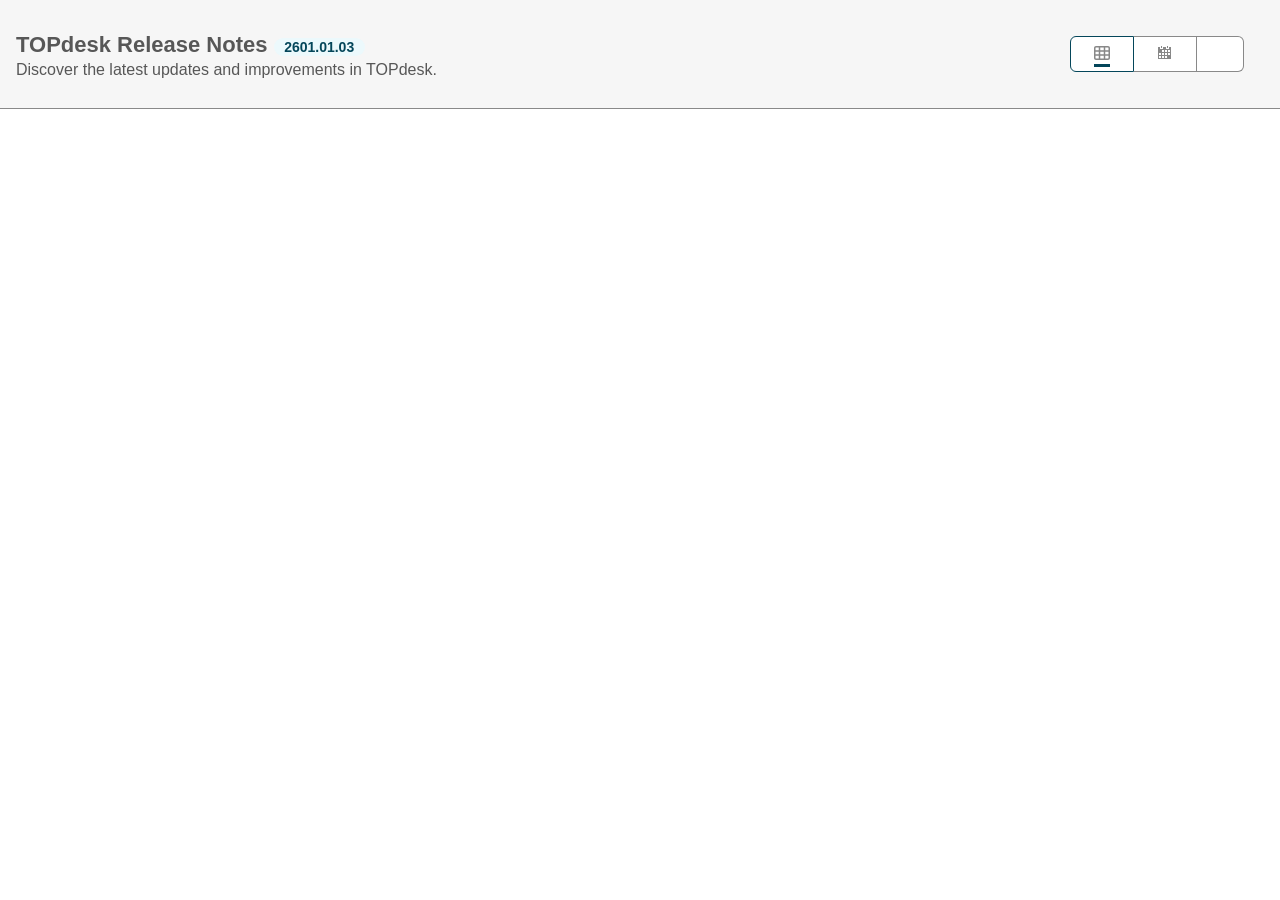
==== index.html @ 7dc661af "Changed version string" ====
<!DOCTYPE html>
<html lang="nl">
	<head>
		<meta charset="UTF-8">
		<meta name="viewport" content="width=device-width, initial-scale=1.0">
		<title>TOPdesk Release Notes</title>
		
		<!-- Syncfusion CSS -->
		<link href="https://cdn.syncfusion.com/ej2/32.1.19/fluent2.css" rel="stylesheet">
		
		<!-- Font -->
		<link rel="preconnect" href="https://fonts.googleapis.com">
		<link rel="preconnect" href="https://fonts.gstatic.com" crossorigin>
		<link href="https://fonts.googleapis.com/css2?family=Bree+Serif&display=swap" rel="stylesheet">

		<!-- Stylesheet -->
		<link href="./styles/app.css" rel="stylesheet">
	</head>
	<body>
		<div class="header">
			<div class="header__container">
				<div class="header__navigation">
					<slot name="navigation"></slot>
					<div class="header__text">
						<slot name="header">
							<h1 class="header__text-title">
								<span data-i18n="header.title"></span>
								<span class="status-badge primary">2601.01.03</span>
							</h1>
						</slot>
						<p class="header__text-body" data-i18n="header.description"></p>
					</div>
				</div>
				<div class="header__actions">
					<div id="buttonToolbar">
						<button class="button" id="btn1">
							<span class="button-content">
								<span class="svg-button-grid"></span>
							</span>
						</button>
						<button class="button" id="btn2">
							<span class="button-content">
								<span class="svg-button-calender"></span>
							</span>
						</button>
						<button class="button more-btn invoker__icon" id="moreBtn"></button>
					</div>
				</div>
			</div>
		</div>
		<div data-v-72cbc74f="" class="content">
			<script id="captiontemplate" type="text/x-template">
				${template(data)}
			</script>
			<div id="dialog"></div>
			<!-- <div id="kanban" style="height:600px;"></div> -->
			<div class="content-desktop">
				<div id="grid"></div> 
				<div id="calendar"></div> 
			</div>
			<div class="content-mobile">
				<div id="listview"></div>
			</div>
		</div>

	<!--
	<div class="footer">
	  &copy; 2025 IT Services / TOPdesk Release Viewer
	</div>
	-->

	<!-- Syncfusion UMD bundle -->
	<script src="https://cdn.syncfusion.com/ej2/32.1.19/dist/ej2.min.js"></script>
	<script>ej.base.registerLicense("Ngo9BigBOggjHTQxAR8/V1JGaF5cXGpCf1FpRmJGdld5fUVHYVZUTXxaS00DNHVRdkdmWH1ceXVVRmBeWUB0VkFWYEs=");</script>

	<!-- Load custom scripts -->
	<script src="./scripts/i18n.js"></script>
	<script src="./scripts/dialog.js"></script>
	<script src="./scripts/buttons.js"></script>
	<script src="./scripts/topdesk-release-notes.js"></script>
	<script src="./scripts/grid.js"></script>
	<script src="./scripts/calendar.js"></script>
	<script src="./scripts/listview.js"></script>
	<script src="./scripts/popup.js"></script>
	<!-- <script src="./scripts/kanban.js"></script> -->
<script>

document.addEventListener("DOMContentLoaded", function () {

    const btnGrid = document.getElementById("btn1");
    const btnCal = document.getElementById("btn2");

    const divGrid = document.getElementById("grid");
    const divCal = document.getElementById("calendar");

    // Default state
    divGrid.classList.add("view-active");
    btnGrid.classList.add("selected");
	
    btnGrid.addEventListener("click", function () {
        divGrid.classList.add("view-active");
        divCal.classList.remove("view-active");

        btnGrid.classList.add("selected");
        btnCal.classList.remove("selected");
    });

    btnCal.addEventListener("click", function () {
        divCal.classList.add("view-active");
        divGrid.classList.remove("view-active");

        btnCal.classList.add("selected");
        btnGrid.classList.remove("selected");
    });

});


</script>

	</body>
</html>
---- styles/app.css ----
:root {
  --ds-color-fg-subtle: rgb(163, 163, 163);
  --ds-color-fg-soft: rgb(111, 111, 111);
  --ds-color-fg-muted: rgb(87, 87, 87);
  --ds-color-fg-default: rgb(64, 64, 64);
  --ds-color-bg-default: rgb(255, 255, 255);
  --ds-color-bg-subtle: rgb(246, 246, 246);
  --ds-color-bg-mild: rgb(232, 232, 232);
  --ds-color-bg-soft: rgb(218, 218, 218);
  --ds-color-bg-muted: rgb(163, 163, 163);
  --ds-color-border-muted: rgb(218, 218, 218);
  --ds-color-border-default: rgb(137, 137, 137);

  /* Font */
  --ds-color-fg-primary-subtle: rgb(236, 249, 252);
  --ds-color-fg-primary-mild: rgb(202, 239, 247);
  --ds-color-fg-primary-soft: rgb(174, 226, 238);
  --ds-color-fg-primary-muted: rgb(62, 177, 203);
  --ds-color-fg-primary-default: rgb(12, 121, 154);
  --ds-color-fg-primary-emphasis: rgb(4, 70, 90);

  --ds-color-bg-primary-default: rgb(236, 249, 252);
  --ds-color-bg-primary-mild: rgb(202, 239, 247);
  --ds-color-bg-primary-soft: rgb(174, 226, 238);
  --ds-color-bg-primary-muted: rgb(62, 177, 203);
  --ds-color-bg-primary-mid: rgb(12, 121, 154);
  --ds-color-bg-primary-emphasis: rgb(4, 70, 90);
  --ds-color-border-primary-subtle: rgb(236, 249, 252);
  --ds-color-border-primary-mild: rgb(202, 239, 247);
  --ds-color-border-primary-soft: rgb(174, 226, 238);
  --ds-color-border-primary-muted: rgb(62, 177, 203);
  --ds-color-border-primary-default: rgb(12, 121, 154);
  --ds-color-border-primary-emphasis: rgb(4, 70, 90);
  --ds-color-fg-success-subtle: rgb(239, 249, 242);
  --ds-color-fg-success-mild: rgb(207, 240, 218);
  --ds-color-fg-success-soft: rgb(177, 230, 198);
  --ds-color-fg-success-muted: rgb(59, 183, 132);
  --ds-color-fg-success-default: rgb(18, 126, 97);
  --ds-color-fg-success-emphasis: rgb(6, 73, 55);
  --ds-color-bg-success-default: rgb(239, 249, 242);
  --ds-color-bg-success-mild: rgb(207, 240, 218);
  --ds-color-bg-success-soft: rgb(177, 230, 198);
  --ds-color-bg-success-muted: rgb(59, 183, 132);
  --ds-color-bg-success-mid: rgb(18, 126, 97);
  --ds-color-bg-success-emphasis: rgb(6, 73, 55);
  --ds-color-border-success-subtle: rgb(239, 249, 242);
  --ds-color-border-success-mild: rgb(207, 240, 218);
  --ds-color-border-success-soft: rgb(177, 230, 198);
  --ds-color-border-success-muted: rgb(59, 183, 132);
  --ds-color-border-success-default: rgb(18, 126, 97);
  --ds-color-border-success-emphasis: rgb(6, 73, 55);
  --ds-color-fg-danger-subtle: rgb(253, 245, 245);
  --ds-color-fg-danger-mild: rgb(250, 227, 227);
  --ds-color-fg-danger-soft: rgb(247, 210, 210);
  --ds-color-fg-danger-muted: rgb(251, 125, 126);
  --ds-color-fg-danger-default: rgb(207, 51, 53);
  --ds-color-fg-danger-emphasis: rgb(124, 27, 27);
  --ds-color-bg-danger-default: rgb(253, 245, 245);
  --ds-color-bg-danger-mild: rgb(250, 227, 227);
  --ds-color-bg-danger-soft: rgb(247, 210, 210);
  --ds-color-bg-danger-muted: rgb(251, 125, 126);
  --ds-color-bg-danger-mid: rgb(207, 51, 53);
  --ds-color-bg-danger-emphasis: rgb(124, 27, 27);
  --ds-color-border-danger-subtle: rgb(253, 245, 245);
  --ds-color-border-danger-mild: rgb(250, 227, 227);
  --ds-color-border-danger-soft: rgb(247, 210, 210);
  --ds-color-border-danger-muted: rgb(251, 125, 126);
  --ds-color-border-danger-default: rgb(207, 51, 53);
  --ds-color-border-danger-emphasis: rgb(124, 27, 27);
  --ds-color-fg-warning-subtle: rgb(255, 245, 231);
  --ds-color-fg-warning-mild: rgb(255, 228, 192);
  --ds-color-fg-warning-soft: rgb(254, 211, 149);
  --ds-color-fg-warning-muted: rgb(246, 133, 60);
  --ds-color-fg-warning-default: rgb(184, 80, 17);
  --ds-color-fg-warning-emphasis: rgb(111, 43, 1);
  --ds-color-bg-warning-default: rgb(255, 245, 231);
  --ds-color-bg-warning-mild: rgb(255, 228, 192);
  --ds-color-bg-warning-soft: rgb(254, 211, 149);
  --ds-color-bg-warning-muted: rgb(246, 133, 60);
  --ds-color-bg-warning-mid: rgb(184, 80, 17);
  --ds-color-bg-warning-emphasis: rgb(111, 43, 1);
  --ds-color-border-warning-subtle: rgb(255, 245, 231);
  --ds-color-border-warning-mild: rgb(255, 228, 192);
  --ds-color-border-warning-soft: rgb(254, 211, 149);
  --ds-color-border-warning-muted: rgb(246, 133, 60);
  --ds-color-border-warning-default: rgb(184, 80, 17);
  --ds-color-border-warning-emphasis: rgb(111, 43, 1);
  --ds-color-fg-insight-subtle: rgb(251, 245, 248);
  --ds-color-fg-insight-mild: rgb(244, 228, 236);
  --ds-color-fg-insight-soft: rgb(236, 211, 223);
  --ds-color-fg-insight-muted: rgb(196, 149, 184);
  --ds-color-fg-insight-default: rgb(141, 97, 139);
  --ds-color-fg-insight-emphasis: rgb(85, 51, 94);
  --ds-color-bg-insight-default: rgb(251, 245, 248);
  --ds-color-bg-insight-mild: rgb(244, 228, 236);
  --ds-color-bg-insight-soft: rgb(236, 211, 223);
  --ds-color-bg-insight-muted: rgb(196, 149, 184);
  --ds-color-bg-insight-mid: rgb(141, 97, 139);
  --ds-color-bg-insight-emphasis: rgb(85, 51, 94);
  --ds-color-border-insight-subtle: rgb(251, 245, 248);
  --ds-color-border-insight-mild: rgb(244, 228, 236);
  --ds-color-border-insight-soft: rgb(236, 211, 223);
  --ds-color-border-insight-muted: rgb(196, 149, 184);
  --ds-color-border-insight-default: rgb(141, 97, 139);
  --ds-color-border-insight-emphasis: rgb(85, 51, 94);
  --ds-color-fg-attention-subtle: rgb(255, 247, 214);
  --ds-color-fg-attention-mild: rgb(255, 232, 144);
  --ds-color-fg-attention-soft: rgb(255, 215, 53);
  --ds-color-fg-attention-muted: rgb(199, 158, 10);
  --ds-color-fg-attention-default: rgb(137, 108, 9);
  --ds-color-fg-attention-emphasis: rgb(79, 62, 4);
  --ds-color-bg-attention-default: rgb(255, 247, 214);
  --ds-color-bg-attention-mild: rgb(255, 232, 144);
  --ds-color-bg-attention-soft: rgb(255, 215, 53);
  --ds-color-bg-attention-muted: rgb(199, 158, 10);
  --ds-color-bg-attention-mid: rgb(137, 108, 9);
  --ds-color-bg-attention-emphasis: rgb(79, 62, 4);
  --ds-color-border-attention-subtle: rgb(255, 247, 214);
  --ds-color-border-attention-mild: rgb(255, 232, 144);
  --ds-color-border-attention-soft: rgb(255, 215, 53);
  --ds-color-border-attention-muted: rgb(199, 158, 10);
  --ds-color-border-attention-default: rgb(137, 108, 9);
  --ds-color-border-attention-emphasis: rgb(79, 62, 4);
  --_ds-field-border-width-focus: 1px;
  --ds-color-field-border: var(--ds-color-border-default, rgb(137, 137, 137));
  --ds-color-field-bg: var(--ds-color-bg-default, rgb(255, 255, 255));
  --ds-color-field-fg: var(--ds-color-fg-default, rgb(64, 64, 64));
  --ds-color-field-outline-outer: var(--ds-color-border-primary-emphasis, rgb(4, 70, 90));
  --ds-color-field-outline-inner: var(--ds-color-border-primary-soft, rgb(174, 226, 238));
  --ds-color-field-border-focus: var(--ds-color-border-primary-emphasis, rgb(4, 70, 90));
  --ds-color-field-button-fg: var(--ds-color-fg-default, rgb(64, 64, 64));
  --ds-color-field-button-fg-hover: var(--ds-color-fg-primary-subtle, rgb(236, 249, 252));
  --ds-color-field-button-bg-hover: var(--ds-color-bg-primary-mid, rgb(12, 121, 154));
  --ds-color-field-icon-fg: var(--ds-color-fg-muted, rgb(87, 87, 87));
  --ds-color-field-icon-fg-hover: var(--ds-color-fg-primary-subtle, rgb(236, 249, 252));
  --ds-color-field-label-fg: var(--ds-color-fg-muted, rgb(87, 87, 87));
  --ds-interactive-focus-ring-width: 4px;
  --ds-interactive-outline-ring-width: 2px;
  --ds-interactive-focus-outline-offset: 2px;
  --ds-interactive-transition-timing-function: ease-in-out;
  --ds-interactive-transition-hover-timing-function: ease-in-out;
  --ds-layout-gap: calc(var(--ds-spacer-1x, 4px) * 4);
  --ds-layout-padding: calc(var(--ds-spacer-1x, 4px) * 4);
  --ds-layout-columns: 4;
  --ds-layout-column-span: var(--ds-layout-columns, 4);
  --ds-spacer-1x: 4px;
  --ds-spacer-border: 1px;
  --ds-spacer-1x-em: 0.25em;
  --ds-spacer-radius-rounded: 9999px;
  --ds-text-family-primary: Open Sans;
  --ds-text-family-secondary: Bree Serif;
  --ds-text-title-brand-font-size: 1.5rem;
  --ds-text-title-brand-font-line-height: 1.6666666667;
  --ds-text-title-1-font-size: 1.375rem;
  --ds-text-title-1-font-line-height: 1.4545454545;
  --ds-text-title-2-font-size: 1.25rem;
  --ds-text-title-2-font-line-height: 1.6;
  --ds-text-title-3-font-size: 1.125rem;
  --ds-text-title-3-font-line-height: 1.3333333333;
  --ds-text-title-4-font-size: 1rem;
  --ds-text-paragraph-font-size: 1rem;
  --ds-text-body-font-size: 1rem;
  --ds-text-body-line-height: 1.5;
  --ds-text-subtext-body-font-size: 0.875rem;
  --ds-text-subtext-paragraph-font-size: 0.875rem;
  --ds-text-subtext-line-height: 1.4285714286;
  --ds-text-tag-font-size: 0.875rem;
  --ds-text-tag-line-height: 1.1428571429;
  --ds-link-fg-color: var(--ds-color-fg-primary-default, rgb(12, 121, 154));
  --ds-link-bg-color: transparent;
  --ds-link-text-decoration-color: var(--ds-link-fg-color, var(--ds-color-fg-primary-default, rgb(12, 121, 154)));
  --ds-link-hover-fg-color: var(--ds-color-fg-primary-emphasis, rgb(4, 70, 90));
  --ds-link-hover-text-decoration-color: var(--ds-color-fg-primary-soft, rgb(174, 226, 238));
  --ds-link-focus-fg-color: var(--ds-color-fg-primary-subtle, rgb(236, 249, 252));
  --ds-link-focus-bg-color: var(--ds-color-bg-primary-mid, rgb(12, 121, 154));
  --ds-link-focus-text-decoration-color: var(--ds-color-fg-primary-emphasis, rgb(4, 70, 90));
  --ds-link-text-decoration: underline;
  --ds-link-text-decoration-thickness: var(--ds-spacer-border, 1px);
  --ds-color-option-checkbox-bg: var(--ds-color-bg-primary-emphasis, rgb(4, 70, 90));
  --ds-color-option-checkbox-border: var(--ds-color-bg-primary-emphasis, rgb(4, 70, 90));
  --_ds-button-group-child-min-height: 36px;
  --_ds-button-group-child-min-width: 36px;
}

@media (prefers-color-scheme: dark) {
  :root {
    --ds-color-fg-subtle: rgb(180, 180, 180);
    --ds-color-fg-soft: rgb(200, 200, 200);
    --ds-color-fg-muted: rgb(215, 215, 215);
    --ds-color-fg-default: rgb(240, 240, 240);

    --ds-color-bg-default: rgb(36, 36, 36);
    --ds-color-bg-subtle: rgb(28, 28, 28);
    --ds-color-bg-mild: rgb(36, 36, 36);
    --ds-color-bg-soft: rgb(48, 48, 48);
    --ds-color-bg-muted: rgb(80, 80, 80);

    --ds-color-border-muted: rgb(60, 60, 60);
    --ds-color-border-default: rgb(100, 100, 100);

    /* Primary */
    --ds-color-fg-primary-subtle: rgb(236, 249, 252);
    --ds-color-fg-primary-mild: rgb(202, 239, 247);
    --ds-color-fg-primary-soft: rgb(174, 226, 238);
    --ds-color-fg-primary-muted: rgb(62, 177, 203);
    --ds-color-fg-primary-default: rgb(12, 121, 154);
    --ds-color-fg-primary-emphasis: rgb(236, 249, 252);

    --ds-color-bg-primary-default: rgb(4, 70, 90);
    --ds-color-bg-primary-mild: rgb(202, 239, 247);
    --ds-color-bg-primary-soft: rgb(174, 226, 238);
    --ds-color-bg-primary-muted: rgb(62, 177, 203);
    --ds-color-bg-primary-mid: rgb(12, 121, 154);
    --ds-color-bg-primary-emphasis: rgb(4, 70, 90);

    --ds-color-border-primary-subtle: rgb(236, 249, 252);
    --ds-color-border-primary-mild: rgb(202, 239, 247);
    --ds-color-border-primary-soft: rgb(174, 226, 238);
    --ds-color-border-primary-muted: rgb(62, 177, 203);
    --ds-color-border-primary-default: rgb(12, 121, 154);
    --ds-color-border-primary-emphasis: rgb(236, 249, 252);

    /* Success */
    --ds-color-fg-success-subtle: rgb(31, 42, 38);
    --ds-color-fg-success-mild: rgb(207, 240, 218);
    --ds-color-fg-success-soft: rgb(177, 230, 198);
    --ds-color-fg-success-muted: rgb(59, 183, 132);
    --ds-color-fg-success-default: rgb(18, 126, 97);
    --ds-color-fg-success-emphasis: rgb(170, 235, 210);

    --ds-color-bg-success-default: rgb(31, 42, 38);
    --ds-color-bg-success-mild: rgb(207, 240, 218);
    --ds-color-bg-success-soft: rgb(177, 230, 198);
    --ds-color-bg-success-muted: rgb(59, 183, 132);
    --ds-color-bg-success-mid: rgb(18, 126, 97);
    --ds-color-bg-success-emphasis: rgb(170, 235, 210);

    --ds-color-border-success-subtle: rgb(31, 42, 38);
    --ds-color-border-success-mild: rgb(207, 240, 218);
    --ds-color-border-success-soft: rgb(177, 230, 198);
    --ds-color-border-success-muted: rgb(59, 183, 132);
    --ds-color-border-success-default: rgb(18, 126, 97);
    --ds-color-border-success-emphasis: rgb(170, 235, 210);

    /* Danger */
    --ds-color-fg-danger-subtle: rgb(50, 20, 20);
    --ds-color-fg-danger-mild: rgb(90, 40, 40);
    --ds-color-fg-danger-soft: rgb(140, 50, 50);
    --ds-color-fg-danger-muted: rgb(251, 125, 126);
    --ds-color-fg-danger-default: rgb(247, 210, 210);
    --ds-color-fg-danger-emphasis: rgb(255, 245, 245);

    --ds-color-bg-danger-default: rgb(50, 20, 20);
    --ds-color-bg-danger-mild: rgb(90, 40, 40);
    --ds-color-bg-danger-soft: rgb(140, 50, 50);
    --ds-color-bg-danger-muted: rgb(251, 125, 126);
    --ds-color-bg-danger-mid: rgb(247, 210, 210);
    --ds-color-bg-danger-emphasis: rgb(255, 245, 245);

    --ds-color-border-danger-subtle: rgb(140, 50, 50);
    --ds-color-border-danger-mild: rgb(251, 125, 126);
    --ds-color-border-danger-soft: rgb(247, 210, 210);
    --ds-color-border-danger-muted: rgb(250, 227, 227);
    --ds-color-border-danger-default: rgb(253, 245, 245);
    --ds-color-border-danger-emphasis: rgb(255, 255, 255);

    /* Warning, Insight, Attention — zelfde principe: tint behouden, basis donker, accenten lichter */
    --ds-color-fg-warning-subtle: rgb(45, 32, 20);
    --ds-color-fg-warning-mild: rgb(79, 51, 25);
    --ds-color-fg-warning-soft: rgb(122, 69, 17);
    --ds-color-fg-warning-muted: rgb(194, 115, 40);
    --ds-color-fg-warning-default: rgb(255, 153, 0);
    --ds-color-fg-warning-emphasis: rgb(255, 190, 87);

    --ds-color-bg-warning-default: rgb(45, 32, 20);
    --ds-color-bg-warning-mild: rgb(79, 51, 25);
    --ds-color-bg-warning-soft: rgb(122, 69, 17);
    --ds-color-bg-warning-muted: rgb(194, 115, 40);
    --ds-color-bg-warning-mid: rgb(255, 153, 0);
    --ds-color-bg-warning-emphasis: rgb(255, 190, 87);

    --ds-color-border-warning-subtle: rgb(45, 32, 20);
    --ds-color-border-warning-mild: rgb(79, 51, 25);
    --ds-color-border-warning-soft: rgb(122, 69, 17);
    --ds-color-border-warning-muted: rgb(194, 115, 40);
    --ds-color-border-warning-default: rgb(255, 153, 0);
    --ds-color-border-warning-emphasis: rgb(255, 190, 87);

    --ds-color-fg-insight-subtle: rgb(36, 29, 35);
    --ds-color-fg-insight-mild: rgb(53, 36, 51);
    --ds-color-fg-insight-soft: rgb(82, 52, 78);
    --ds-color-fg-insight-muted: rgb(140, 97, 133);
    --ds-color-fg-insight-default: rgb(193, 143, 184);
    --ds-color-fg-insight-emphasis: rgb(231, 193, 222);

    --ds-color-bg-insight-default: rgb(36, 29, 35);
    --ds-color-bg-insight-mild: rgb(53, 36, 51);
    --ds-color-bg-insight-soft: rgb(82, 52, 78);
    --ds-color-bg-insight-muted: rgb(140, 97, 133);
    --ds-color-bg-insight-mid: rgb(193, 143, 184);
    --ds-color-bg-insight-emphasis: rgb(231, 193, 222);

    --ds-color-border-insight-subtle: rgb(36, 29, 35);
    --ds-color-border-insight-mild: rgb(53, 36, 51);
    --ds-color-border-insight-soft: rgb(82, 52, 78);
    --ds-color-border-insight-muted: rgb(140, 97, 133);
    --ds-color-border-insight-default: rgb(193, 143, 184);
    --ds-color-border-insight-emphasis: rgb(231, 193, 222);

    --ds-color-fg-attention-subtle: rgb(38, 34, 18);
    --ds-color-fg-attention-mild: rgb(81, 61, 11);
    --ds-color-fg-attention-soft: rgb(127, 96, 6);
    --ds-color-fg-attention-muted: rgb(186, 144, 5);
    --ds-color-fg-attention-default: rgb(238, 193, 37);
    --ds-color-fg-attention-emphasis: rgb(255, 224, 105);

    --ds-color-bg-attention-default: rgb(38, 34, 18);
    --ds-color-bg-attention-mild: rgb(81, 61, 11);
    --ds-color-bg-attention-soft: rgb(127, 96, 6);
    --ds-color-bg-attention-muted: rgb(186, 144, 5);
    --ds-color-bg-attention-mid: rgb(238, 193, 37);
    --ds-color-bg-attention-emphasis: rgb(255, 224, 105);

    --ds-color-border-attention-subtle: rgb(38, 34, 18);
    --ds-color-border-attention-mild: rgb(81, 61, 11);
    --ds-color-border-attention-soft: rgb(127, 96, 6);
    --ds-color-border-attention-muted: rgb(186, 144, 5);
    --ds-color-border-attention-default: rgb(238, 193, 37);
    --ds-color-border-attention-emphasis: rgb(255, 224, 105);


    /* Veldspecifiek */
    --ds-color-field-border: var(--ds-color-border-default);
    --ds-color-field-bg: var(--ds-color-bg-soft);
    --ds-color-field-fg: var(--ds-color-fg-default);
    --ds-color-field-outline-outer: var(--ds-color-border-primary-default);
    --ds-color-field-outline-inner: var(--ds-color-border-primary-soft);
    --ds-color-field-border-focus: var(--ds-color-border-primary-emphasis);
    --ds-color-field-button-fg: var(--ds-color-fg-default);
    --ds-color-field-button-fg-hover: var(--ds-color-fg-primary-subtle);
    --ds-color-field-button-bg-hover: var(--ds-color-bg-primary-mid);
    --ds-color-field-icon-fg: var(--ds-color-fg-muted);
    --ds-color-field-icon-fg-hover: var(--ds-color-fg-primary-subtle);
    --ds-color-field-label-fg: var(--ds-color-fg-muted);

    /* Link */
    --ds-link-fg-color: var(--ds-color-fg-primary-default);
    --ds-link-bg-color: transparent;
    --ds-link-text-decoration-color: var(--ds-link-fg-color);
    --ds-link-hover-fg-color: var(--ds-color-fg-primary-emphasis);
    --ds-link-hover-text-decoration-color: var(--ds-color-fg-primary-soft);
    --ds-link-focus-fg-color: var(--ds-color-fg-primary-subtle);
    --ds-link-focus-bg-color: var(--ds-color-bg-primary-mid);
    --ds-link-focus-text-decoration-color: var(--ds-color-fg-primary-emphasis);

  }
}

a {
    color: var(--ds-link-fg-color, var(--ds-color-fg-primary-default));
    background-color: var(--ds-link-bg-color);
    text-decoration: var(--ds-link-text-decoration);
    text-decoration-color: var(--ds-link-text-decoration-color, var(--ds-link-fg-color, var(--ds-color-fg-primary-default)));
    text-decoration-thickness: var(--ds-link-text-decoration-thickness, var(--ds-spacer-border));
    cursor: pointer;
    text-underline-offset: .125em
}

@media (any-hover: hover) {
    a:hover {
        text-decoration-skip-ink:none;
        --ds-link-text-decoration-thickness: .1875em ;
        --ds-link-fg-color: var(--ds-link-hover-fg-color, var(--ds-color-fg-primary-emphasis));
        --ds-link-text-decoration: underline;
        --ds-link-text-decoration-color: var(--ds-link-hover-text-decoration-color, var(--ds-color-fg-primary-soft))
    }
}

a:focus-visible,a:active {
    text-decoration-skip-ink: none;
    --ds-link-text-decoration-thickness: .1875em ;
    --ds-link-fg-color: var(--ds-link-focus-fg-color, var(--ds-color-fg-primary-subtle));
    --ds-link-bg-color: var(--ds-link-focus-bg-color, var(--ds-color-bg-primary-mid));
    --ds-link-text-decoration: underline;
    --ds-link-text-decoration-color: var(--ds-link-focus-text-decoration-color, var(--ds-color-fg-primary-emphasis));
    box-shadow: calc(var(--ds-spacer-1x) / 2) 0 0 var(--ds-link-focus-bg-color, var(--ds-color-bg-primary-mid)),calc(var(--ds-spacer-1x) / 2) calc(var(--ds-spacer-1x) / 2) 0 var(--ds-link-focus-bg-color, var(--ds-color-bg-primary-mid)),calc(var(--ds-spacer-1x) / 2 * -1) 0 0 var(--ds-link-focus-bg-color, var(--ds-color-bg-primary-mid)),calc(var(--ds-spacer-1x) / 2 * -1) calc(var(--ds-spacer-1x) / 2) 0 var(--ds-link-focus-bg-color, var(--ds-color-bg-primary-mid));
    -webkit-box-decoration-break: clone;
    box-decoration-break: clone
}

a:focus-visible {
    outline: calc(var(--ds-spacer-1x) / 2) solid transparent
}

@media (forced-colors: active) {
    a:focus-visible {
        text-decoration-skip-ink: auto!important;
        --ds-link-text-decoration-thickness: var(--ds-spacer-border) !important
    }
}


  html, body {
    height: 100%;
    margin: 0;
    font-family: "Segoe UI", sans-serif;
	background-color: var(--ds-color-bg-default);
  }
  body {
    display: flex;
    flex-direction: column;
  }

h4 {
	margin: 0 !important;
    padding: 0 !important;
}

/* Header en footer vaste hoogte, full width */
.header {
  display: grid;
  padding: var(--_ds-page-header-padding, calc(var(--ds-spacer-1x) * 4));
  background-color: var(--ds-color-bg-subtle);
  border-bottom: 1px solid var(--ds-color-border-default);
}

.header__navigation {
  display: flex;
  gap: calc(var(--ds-spacer-1x) * 2);
  align-items: center;
  flex-wrap: wrap;
}

.header__text {
  color: var(--ds-color-fg-muted);
}

.header__text-title {
  font-size: var(--ds-text-title-1-font-size) !important;
  font-weight: 700;
  line-height: var(--ds-text-title-1-font-line-height);
  font-family: var(--ds-text-family-primary), Roboto, Helvetica, sans-serif;
  margin-block-start: 0px !important;
  margin-block-end: 0px !important;
}

.header__text-body {
  margin: 0px;
  padding: 0px;
}

.header__actions {
  flex: 1 1 0px;
  flex-wrap: nowrap;
  max-width: max-content;
  min-width: auto;
  display: flex;
  flex-shrink: 1;
  align-items: center;
  gap: calc(var(--ds-spacer-1x, 4px) * 2);
  white-space: nowrap;
}

.header__container {
  display: flex;
  flex-flow: wrap;
  justify-content: space-between;
  align-items: center;
  /* Optioneel, maar helpt vaak bij verticale uitlijning */

}

@media (max-width: 600px) {
  .header__container {
    flex-wrap: nowrap; /* voorkom dat buttons wrappen */
  }
  .header__text {
    flex: 1 1 auto; /* laat de tekst krimpen indien nodig */
    min-width: 0;   /* belangrijk voor overflow */
  }
  .header__actions {
    flex-shrink: 0; /* voorkom dat buttons krimpen */
  }
}


/* Content rechts naast sidebar, flex-grow en scroll */
.content {
  flex: 1;
  overflow-y: auto;
  padding-top: 25px;
  padding-right: 25px;
  padding-left: 25px;
  padding-bottom: 0px;
  min-width: 0;
  /* voorkomt horizontale scrollbar door flex */
}

.table-container {
	flex: 1 1 auto; /* neemt alle resterende ruimte */
	overflow: auto;
}

#grid {
	height: 100%;
}

.footer {
	flex: 0 0 auto;
	padding:16px;
	text-align:center;
	background:#fff;
	border-top:1px solid #e1dfdd;
	color:#666;
	font-size:0.9rem;
}

/* Badge */
.status-badge {
  /*display: -block;*/
  align-items: center;
  justify-content: center;
  gap: var(--ds-spacer-1x);
  cursor: default;
  flex-shrink: 0;
  flex-basis: calc(var(--ds-spacer-1x-em) * 11);
  border-radius: var(--ds-spacer-radius-rounded);
  padding: 0.10em 0.75em;
  font-size: var(--ds-text-tag-font-size);
  font-weight: 600;
  text-transform: capitalize;
  border: 0px solid transparent;
line-height: var(--ds-text-tag-line-height);
}

/* Variant kleuren */
.status-badge.primary {
  background-color: var(--ds-color-bg-primary-default);
  border-color: var(--ds-color-border-primary-default);
  color: var(--ds-color-fg-primary-emphasis);
}

.status-badge.primary-mild {
  background-color: var(--ds-color-bg-primary-mild);
  border-color: var(--ds-color-border-primary-default);
  color: var(--ds-color-fg-primary-emphasis);
}

.status-badge.secondary {
  background-color: var(--ds-color-bg-subtle);
  border-color: var(--ds-color-border-default);
  color: var(--ds-color-fg-default);
}

.status-badge.success {
  background-color: var(--ds-color-bg-success-default);
  border-color: var(--ds-color-border-success-default);
  color: var(--ds-color-fg-success-emphasis);
}

.status-badge.danger {
  background-color: var(--ds-color-bg-danger-default);
  border-color: var(--ds-color-border-danger-default);
  color: var(--ds-color-border-danger-default);
}

.status-badge.warning {
  background-color: var(--ds-color-bg-warning-default);
  border-color: var(--ds-color-border-warning-default);
  color: var(--ds-color-border-warning-default);
}

/* Syncfushion - DropDownListComponent */
.e-input-group:hover {
  box-shadow: 0 0 0 var(--ds-interactive-focus-ring-width) var(--ds-color-bg-primary-soft);
}

.e-ddl.e-input-group .e-input-value {
  width: 100% !important;
  margin-top: 5px !important;
  margin-bottom: 5px !important;
  font-size: 16px !important;
}

.e-dropdown-popup ul,
.e-input-group.e-control-wrapper,
.e-input-group,
.e-input-group:not(.e-float-icon-left),
.e-input-group.e-control-wrapper:not(.e-float-icon-left) {
  width: 100% !important;
  margin-top: 5px !important;
  margin-bottom: 15px !important;
  font-size: 16px !important;
  border-radius: var(--_ds-input-border-radius, calc(var(--ds-spacer-1x) * 2)) !important;
  border: var(--ds-spacer-border) solid var(--ds-color-field-border, var(--ds-color-border-default)) !important;
  color: var(--ds-color-field-fg, var(--ds-color-fg-default));
}

.e-dropdownbase .e-list-item {
  color: var(--ds-color-fg-default) !important;
}

.e-dropdown-popup ul .e-item:hover,
.e-dropdownbase .e-list-item:hover {
  background-color: var(--ds-color-bg-primary-default) !important;
  color: var(--ds-color-fg-primary-emphasis) !important;
  border-left: var(--ds-spacer-1x) solid var(--ds-color-border-primary-emphasis) !important;
  border-radius: var(--ds-spacer-1x);
}

.e-dropdownbase .e-list-item.e-active {
  background-color: var(--ds-color-bg-primary-soft) !important;
  color: var(--ds-color-fg-primary-emphasis) !important;
  border-left: var(--ds-spacer-1x) solid var(--ds-color-border-primary-emphasis) !important;
}

.e-dropdown-popup ul .e-item,
.e-dropdownbase .e-list-item {
  border-left: var(--ds-spacer-1x) solid transparent !important;
  border-radius: var(--ds-spacer-1x) !important;
  background: var(--ds-color-bg-default) !important;
  padding-bottom: 10px;
  padding-top: 10px;
}

.e-input-group,
.e-input-group.e-control-wrapper {
  background: var(--ds-color-bg-default) !important;
}

.e-ddl.e-popup {
  background: var(--ds-color-bg-default) !important;
}

.e-dropdown-popup ul {
	font-size: unset !important;
}

/* Syncfushion Buttons */
.e-btn {
	font-weight: unset !important;
}

.e-btn.e-primary.e-flat:not([DISABLED]):not(.e-success):not(.e-danger):not(.e-warning):not(.e-info) {
  align-items: center !important;
  justify-content: center !important;
  background-color: var(--ds-color-bg-primary-mid) !important;
  border-color: var(--ds-color-border-primary-default) !important;
  color: var(--ds-color-fg-primary-subtle) !important;
  height: 36px !important;
  min-width: var(--_ds-button-group-child-min-width) !important;
  max-height: var(--_ds-button-group-child-min-height) !important;
}

.e-btn.e-flat:not([DISABLED]):not(.e-success):not(.e-danger):not(.e-warning):not(.e-info) {
  align-items: center;
  justify-content: center;
  background-color: var(--ds-color-bg-default) !important;
  color: var(--ds-color-fg-default) !important;
  border: var(--ds-spacer-border) solid var(--ds-color-border-default) !important;
  height: 36px !important;
  min-width: var(--_ds-button-group-child-min-width) !important;
  max-height: var(--_ds-button-group-child-min-height) !important;
}

.e-dialog .e-dlg-header-content .e-btn.e-dlg-closeicon-btn {
  border-radius: 99% !important;
}

.e-btn:hover.e-primary.e-flat:not([DISABLED]):not(.e-success):not(.e-danger):not(.e-warning):not(.e-info),
.e-btn:hover.e-flat:not([DISABLED]):not(.e-success):not(.e-danger):not(.e-warning):not(.e-info) {
  box-shadow: 0 0 0 var(--ds-interactive-focus-ring-width) var(--ds-color-bg-primary-soft);
}

.e-btn.e-flat.e-primary:disabled {
  background-color: var(--ds-color-bg-primary-emphasis) !important;
  height: 36px !important;
  border: var(--ds-spacer-border) solid var(--ds-color-border-default) !important;
  height: 36px !important;
  min-width: var(--_ds-button-group-child-min-width) !important;
  max-height: var(--_ds-button-group-child-min-height) !important;
}

.e-btn:active.e-primary.e-flat:not([DISABLED]):not(.e-success):not(.e-danger):not(.e-warning):not(.e-info) {
  background-color: var(--ds-color-bg-primary-emphasis) !important;
}

/* Syncfushion - Datagrid */
.e-grid .e-gridheader {
  color: var(--ds-color-fg-default) !important;
  background-color: var(--ds-color-bg-default) !important;
  border-top-color: none !important;
  border-top-style: none !important;
  border-top-width: 0px !important;
  border-bottom-color: var(--_ds-data-table-separator-border-width, var(--ds-spacer-border)) solid var(--ds-color-border-default) !important;
  border-bottom-style: solid !important;
  border-bottom-width: 0.5px !important;
}

.e-toolbar {
  background-color: var(--ds-color-bg-default) !important;
}

.e-grid .e-gridcontent {
  background-color: var(--ds-color-bg-default) !important;
}

.e-grid .e-content {
  background-color: var(--ds-color-bg-default) !important;
}

.e-grid .e-table {
  background-color: var(--ds-color-bg-default) !important;

}

.e-grid .e-leftfreeze:not(.e-summarycell, .e-indentcell, .e-updatedtd, .e-selectionbackground, .e-columnselection, .e-groupcaption, .e-cellselectionbackground, .e-active) {
  background-color: var(--ds-color-bg-default) !important;
}

.e-grid .e-rowcell:not(.e-editedbatchcell):not(.e-updatedtd) {
  color: var(--ds-color-fg-default) !important;
}

.e-grid .e-headercell {
  background-color: var(--ds-color-bg-default) !important;
  border-color: var(--ds-color-border-muted) !important;
}

.e-pager {
  background-color: var(--ds-color-bg-default) !important;
  color: var(--ds-color-fg-default) !important;
  border-color: var(--_ds-data-table-separator-border-width, var(--ds-spacer-border)) solid var(--ds-color-border-default) !important;
  padding: 0px !important;
}

.e-pager .e-pagercontainer {
  background-color: var(--ds-color-bg-default) !important;
  margin: 5px !important;
}

.e-grid .e-rowcell {
  border-color: var(--ds-color-border-muted) !important;
}

.e-grid .e-headercell {
  border-color: var(--ds-color-border-muted) !important;
}

.e-grid.e-resize-lines .e-headercell .e-rhandler {
  border-right: var(--ds-color-border-muted) !important;
}

.e-grid .e-toolbar {
  border-top: 0px !important;
  padding: 10px;
}

.e-grid {
  border: none !important;
}

.e-grid.e-gridhover:not(.e-rowdrag) .e-row:not(.e-disable-gridhover):not(.e-editedrow):not(.e-detailrow):hover .e-rowcell:not(.e-cellselectionbackground):not(.e-active):not(.e-updatedtd):not(.e-indentcell) {
  background-color: var(--ds-color-bg-primary-default) !important;
}

.e-grid td.e-active {
  background-color: var(--ds-color-bg-primary-default) !important;
}

.e-grid .e-headercell {
  color: var(--ds-color-fg-default) !important;
  font-family: inherit !important;
  gap: calc(var(--ds-spacer-1x) * 2) !important;
  flex-direction: row !important;
  align-items: center !important;
  justify-content: flex-start !important;
  padding: var(--_ds-data-table-cell-padding-block, calc(var(--ds-spacer-1x) * 3)) calc(var(--ds-spacer-1x) * 4) calc(var(--_ds-data-table-cell-padding-block, calc(var(--ds-spacer-1x) * 3)) - var(--ds-spacer-border)) calc(var(--ds-spacer-1x) * 2) !important;
  border: unset !important;
  background: inherit !important;
  width: 100% !important;
  max-width: 100% !important;
  overflow: hidden !important;
  height: 100% !important;
  cursor: pointer !important;
  user-select: text !important;
}

.e-grid.e-lib .e-leftfreeze.e-freezeleftborder,
.e-grid .e-leftfreeze.e-freezeleftborder {
  border-right: var(--_ds-data-table-separator-border-width, var(--ds-spacer-border)) solid var(--ds-color-border-default) !important;
  border-right-width: none !important;
}

.e-grid table {
  border-spacing: 0 !important;
  border-collapse: separate !important;
}

.e-grid th.e-headercell[aria-sort=ascending]:not(.e-columnselection) .e-headertext,
.e-grid th.e-headercell[aria-sort=descending]:not(.e-columnselection) .e-headertext {
  color: var(--ds-color-fg-default) !important;
}

.e-grid .e-focused:not(.e-menu-item):not(.e-editedbatchcell) {
  -webkit-box-shadow: none !important;
  box-shadow: none !important;
}

.e-headertext {
  font-weight: 700 !important;
}

.e-grid.e-left-shadow .e-leftfreeze.e-freezeleftborder:not(.e-dragborder) {
  -webkit-box-shadow: none !important;
  box-shadow: none !important;
}

.e-excelfilter .e-contextmenu-wrapper ul,
.e-excelfilter .e-dlg-content {
  background-color: var(--ds-color-bg-default) !important;
}

.e-footer-content {
  background-color: var(--ds-color-bg-default) !important;
}

.e-pager .e-next.e-focused {
  background-color: var(--ds-color-bg-primary-default) !important;
  box-shadow: 0 0 0 var(--ds-interactive-focus-ring-width) var(--ds-color-bg-primary-soft) !important;
}

.e-pager div.e-icons.e-pager-default.e-focused {
  background-color: var(--ds-color-bg-primary-default) !important;
  box-shadow: 0 0 0 var(--ds-interactive-focus-ring-width) var(--ds-color-bg-primary-soft) !important;
}

.e-pager div.e-icons.e-pager-default:not(.e-numericitem):hover {
  box-shadow: 0 0 0 var(--ds-interactive-focus-ring-width) var(--ds-color-bg-primary-soft);
  border: var(--ds-spacer-border) solid var(--ds-color-border-default) !important;
}

.e-pager div.e-icons.e-pager-default {
  align-items: center;
  justify-content: center;
  background-color: var(--ds-color-bg-default) !important;
  color: var(--ds-color-fg-default) !important;
  height: 36px !important;
  border-radius: var(--_ds-button-group-child-border-left-radius, calc(var(--ds-spacer-1x * 2)) var(--_ds-button-group-child-border-right-radius, calc(var(--ds-spacer-1x) * 2)) var(--_ds-button-group-child-border-right-radius, calc(var(--ds-spacer-1x) * 2)) var(--_ds-button-group-child-border-left-radius, calc(var(--ds-spacer-1x) * 2))) !important;
  min-width: var(--_ds-button-group-child-min-width) !important;
  max-height: var(--_ds-button-group-child-min-height) !important;
  margin-left: 5px !important;
  margin-right: 5px !important;
  margin-top: 5px !important;
  margin-bottom: 5px !important;
  width: 36px !important;
}

.e-pager .e-pagercontainer .e-nextpagedisabled,
.e-pager .e-pagercontainer .e-firstpagedisabled,
.e-pager .e-pagercontainer .e-lastpagedisabled,
.e-pager .e-pagercontainer .e-prevpagedisabled {
  align-items: center;
  justify-content: center;
  color: var(--ds-color-fg-default) !important;
  height: 36px !important;
  border-radius: var(--_ds-button-group-child-border-left-radius, calc(var(--ds-spacer-1x * 2)) var(--_ds-button-group-child-border-right-radius, calc(var(--ds-spacer-1x) * 2)) var(--_ds-button-group-child-border-right-radius, calc(var(--ds-spacer-1x) * 2)) var(--_ds-button-group-child-border-left-radius, calc(var(--ds-spacer-1x) * 2))) !important;
  min-width: var(--_ds-button-group-child-min-width) !important;
  max-height: var(--_ds-button-group-child-min-height) !important;
  margin-left: 5px !important;
  margin-right: 5px !important;
  margin-top: 5px !important;
  margin-bottom: 5px !important;
}

.e-pager .e-nextpagedisabled,
.e-pager .e-firstpagedisabled,
.e-pager .e-lastpagedisabled,
.e-pager .e-prevpagedisabled {
  cursor: not-allowed;
  background-color: var(--ds-color-bg-soft) !important;
  filter: grayscale(50%) !important;
  opacity: 0.5 !important;

}

.e-pager .e-numericitem {
	align-items: center;
	justify-content: center;
	background-color: var(--ds-color-bg-default) !important;
	color: var(--ds-color-fg-default) !important;
	height: 36px !important;
	border-radius: var(--_ds-button-group-child-border-left-radius, calc(var(--ds-spacer-1x, 4px) * 2)) var(--_ds-button-group-child-border-right-radius, calc(var(--ds-spacer-1x, 4px) * 2)) var(--_ds-button-group-child-border-right-radius, calc(var(--ds-spacer-1x, 4px) * 2)) var(--_ds-button-group-child-border-left-radius, calc(var(--ds-spacer-1x, 4px) * 2));  min-width: var(--_ds-button-group-child-min-width) !important;
	min-width: var(--_ds-button-group-child-min-width) !important;
	max-height: var(--_ds-button-group-child-min-height) !important;
	min-width: var(--_ds-button-group-child-min-width);
	min-height: var(--_ds-button-group-child-min-height);
	margin-left: 5px !important;
	margin-right: 5px !important;
	margin-top: 5px !important;
	margin-bottom: 5px !important;
}

.e-pager .e-numericitem.e-focused,
.e-pager .e-numericitem:hover {
	box-shadow: 0 0 0 var(--ds-interactive-focus-ring-width) var(--ds-color-bg-primary-soft);
	border: var(--ds-spacer-border) solid var(--ds-color-border-default) !important;
}

.e-pager .e-currentitem {
	background: var(--ds-color-bg-primary-mid) !important;
	color: var(--color-sf-primary-text-color) !important;
}

.e-grid .e-pager {
	display: flex !important;
	justify-content: center !important;
	/* ⬅️ dit centreert de inhoud horizontaal */
}

.e-toolbar .e-toolbar-item .e-tbar-btn {
	align-items: center;
	justify-content: center;
	background-color: var(--ds-color-bg-default) !important;
	color: var(--ds-color-fg-default) !important;
	border: var(--ds-spacer-border) solid var(--ds-color-border-default) !important;
	height: 36px !important;
	border-radius: var(--_ds-button-group-child-border-left-radius, calc(var(--ds-spacer-1x, 4px) * 2)) var(--_ds-button-group-child-border-right-radius, calc(var(--ds-spacer-1x, 4px) * 2)) var(--_ds-button-group-child-border-right-radius, calc(var(--ds-spacer-1x, 4px) * 2)) var(--_ds-button-group-child-border-left-radius, calc(var(--ds-spacer-1x, 4px) * 2));  min-width: var(--_ds-button-group-child-min-width) !important;
	max-height: var(--_ds-button-group-child-min-height) !important;
}

.e-toolbar .e-toolbar-item .e-tbar-btn:active {
  background-color: var(--ds-color-bg-primary-default) !important;
  color: var(--ds-color-fg-primary-emphasis) !important;
  border-color: var(--ds-color-border-primary-emphasis) !important;
}

.e-toolbar .e-toolbar-item .e-tbar-btn:hover {
	box-shadow: 0 0 0 var(--ds-interactive-focus-ring-width) var(--ds-color-bg-primary-soft);
	color: var(--ds-color-fg-default) !important;
	border-radius: var(--_ds-button-group-child-border-left-radius, calc(var(--ds-spacer-1x, 4px) * 2)) var(--_ds-button-group-child-border-right-radius, calc(var(--ds-spacer-1x, 4px) * 2)) var(--_ds-button-group-child-border-right-radius, calc(var(--ds-spacer-1x, 4px) * 2)) var(--_ds-button-group-child-border-left-radius, calc(var(--ds-spacer-1x, 4px) * 2));  min-width: var(--_ds-button-group-child-min-width) !important;
}

.e-dlg-content,
.e-toolbar .e-toolbar-item .e-tbar-btn .e-icons,
.e-toolbar .e-toolbar-item .e-tbar-btn .e-tbar-btn-text {
  color: var(--ds-color-fg-default) !important;
}

.e-grid .e-icons:not(.e-btn-icon, .e-check, .e-stop),
.e-grid .e-gridheader .e-icons:not(.e-icon-hide):not(.e-check):not(.e-stop):not(.e-icon-reorderuparrow):not(.e-icon-reorderdownarrow),
.e-contextmenu-wrapper ul .e-menu-item.e-focused,
.e-contextmenu-wrapper ul .e-menu-item .e-caret,
.e-excelfilter .e-contextmenu-wrapper ul li .e-menu-icon,
.e-contextmenu-wrapper ul .e-menu-item.e-focused .e-menu-icon,
.e-excelfilter .e-contextmenu-wrapper ul li {
  color: var(--ds-color-fg-default) !important;
}

.e-contextmenu-wrapper ul .e-menu-item.e-focused,
.e-contextmenu-wrapper ul .e-menu-item.e-selected {
  background-color: var(--ds-color-bg-primary-default) !important;
  color:  var(--ds-color-fg-default) !important;
}

.e-contextmenu-wrapper ul {
  background-color: var(--ds-color-bg-default) !important;
  color: var(--ds-color-fg-default) !important;
}

.e-toolbar .e-toolbar-item.e-overlay,
.e-toolbar .e-toolbar-items {
  background-color: var(--ds-color-bg-default) !important;
}

.e-toolbar .e-toolbar-item {
  margin-right: 8px !important;
}

.e-pager div.e-parentmsgbar {
  padding-top: 0px !important;
}

.e-pager .e-parentmsgbar {
  align-content: center;
}

.e-checkbox-wrapper .e-label, .e-css.e-checkbox-wrapper .e-label {
	color: var(--ds-color-fg-default) !important;
}

/* Button Primary */
/*
.button.primary {
	cursor: pointer;
	display: flex;
	align-items: center;
	justify-content: center;
	background-color: var(--ds-color-bg-default);
	color: var(--ds-color-fg-default);
	border: var(--ds-spacer-border) solid var(--ds-color-border-default);
	height: 36px;
	border-radius: var(--_ds-button-group-child-border-left-radius, calc(var(--ds-spacer-1x) * 2)) var(--_ds-button-group-child-border-right-radius, calc(var(--ds-spacer-1x) * 2)) var(--_ds-button-group-child-border-right-radius, calc(var(--ds-spacer-1x) * 2)) var(--_ds-button-group-child-border-left-radius, calc(var(--ds-spacer-1x) * 2));
	min-width: var(--_ds-button-group-child-min-width);
	max-height: var(--_ds-button-group-child-min-height);
	padding: var(--_ds-button-group-child-padding-block, calc(var(--ds-spacer-1x) - var(--ds-spacer-border))) var(--_ds-button-group-child-padding-right, calc(var(--ds-spacer-1x) * 6 - var(--ds-spacer-border))) var(--_ds-button-group-child-padding-block, calc(var(--ds-spacer-1x) - var(--ds-spacer-border))) var(--_ds-button-group-child-padding-left, calc(var(--ds-spacer-1x) * 6 - var(--ds-spacer-border)));
}

.button.primary:hover:not(:disabled) {
  	box-shadow: 0 0 0 var(--ds-interactive-focus-ring-width) var(--ds-color-bg-primary-soft);	
	border-color: var(--ds-color-border-primary-emphasis);
	color: var(--ds-color-fg-primary-emphasis);
}

.button.primary:active:not(:disabled) {
	background-color: var(--ds-color-bg-primary-default);
	color: var(--ds-color-fg-primary-emphasis);
	border-color: var(--ds-color-border-primary-emphasis);
}

.button.primary:disabled {
 	cursor: not-allowed;
  	background-color: rgb(218, 218, 218);
  	filter: grayscale(50%);
  	opacity: 0.5;
}
*/

.button {
	cursor: pointer;
	display: flex;
	align-items: center;
	justify-content: center;
	height: 36px;
	border-radius: var(--_ds-button-group-child-border-left-radius, calc(var(--ds-spacer-1x) * 2)) 
                  var(--_ds-button-group-child-border-right-radius, calc(var(--ds-spacer-1x) * 2)) 
                  var(--_ds-button-group-child-border-right-radius, calc(var(--ds-spacer-1x) * 2)) 
                  var(--_ds-button-group-child-border-left-radius, calc(var(--ds-spacer-1x) * 2));
	min-width: var(--_ds-button-group-child-min-width);
	max-height: var(--_ds-button-group-child-min-height);
	padding: var(--_ds-button-group-child-padding-block, calc(var(--ds-spacer-1x) - var(--ds-spacer-border))) 
             var(--_ds-button-group-child-padding-right, calc(var(--ds-spacer-1x) * 6 - var(--ds-spacer-border))) 
             var(--_ds-button-group-child-padding-block, calc(var(--ds-spacer-1x) - var(--ds-spacer-border))) 
             var(--_ds-button-group-child-padding-left, calc(var(--ds-spacer-1x) * 6 - var(--ds-spacer-border))) !important;
	border: var(--ds-spacer-border) solid var(--ds-color-border-default);
    background-color: var(--ds-color-bg-default) !important;
    color: var(--ds-color-fg-default) !important;
}

.button:disabled {
	cursor: not-allowed;
	background-color: rgb(218, 218, 218);
	filter: grayscale(50%);
	opacity: 0.5;
}

.button.secondary:hover:not(:disabled) {
	box-shadow: 0 0 0 var(--ds-interactive-focus-ring-width) var(--ds-color-bg-primary-soft);
	border-color: var(--ds-color-border-primary-emphasis);
	background-color: var(--ds-color-bg-default);
	color: var(--ds-color-fg-primary-emphasis);
}

.button.secondary:active:not(:disabled) {
    background-color: var(--ds-color-bg-primary-default);
    color: var(--ds-color-fg-primary-emphasis);
    border-color: var(--ds-color-border-primary-emphasis);
}

/* Secondary variant */
.button.primary {
	background-color: var(--ds-color-bg-primary-mid);
	color: var(--ds-color-fg-primary-subtle);
	border-color: var(--ds-color-border-primary-default);
}

.button.primary:hover:not(:disabled) {
	box-shadow: 0 0 0 var(--ds-interactive-focus-ring-width) var(--ds-color-bg-primary-soft);
	border-color: var(--ds-color-border-primary-emphasis);
	background-color: var(--ds-color-bg-primary-mid);
	color: var(--ds-color-fg-primary-subtle));
}

.button.primary:active:not(:disabled) {
	background-color: var(--ds-color-bg-primary-emphasis);
    color: var(--ds-color-fg-primary-subtle);
    border-color: var(--ds-color-border-primary-emphasis);
}

.highlight-row {
    background-color: var(--ds-color-fg-attention-subtle);
}

/* Syncfusion */
.e-bigger .e-responsive-dialog .e-dlg-header-content, .e-bigger.e-responsive-dialog .e-dlg-header-content  {
	background: var(--ds-color-bg-subtle);
}

.e-bigger.e-responsive-dialog .e-dlg-content {
	background: var(--ds-color-bg-default) !important;
}

.e-dialog {
	background: var(--ds-color-bg-default) !important;
}

.e-dlg-custom-header {
	color: var(--ds-color-fg-default) !important;
}

.e-radio+label .e-label {
	color: var(--ds-color-fg-default) !important;
}

.e-grid .e-groupdroparea,
.e-grid .e-groupheadercell,
.e-grid .e-groupdroparea.e-grouped ,
.e-grid .e-groupcaption,
.e-grid .e-indentcell,
.e-grid .e-recordpluscollapse,
.e-grid .e-recordplusexpand {
	background-color: var(--ds-color-bg-subtle) !important;
	color: var(--ds-color-fg-default) !important;
}

.e-dlg-header-content,
.e-dlg-content,
.e-grid .e-grouptopleftcell {
	background-color: var(--ds-color-bg-default) !important;	
}

.e-grid .e-indentcell,
.e-grid .e-recordplusexpand,
.e-grid .e-recordpluscollapse,
.e-grid .e-groupcaption {
    border-color: var(--ds-color-border-muted) !important;
}

.e-dropdown-popup,
.e-input-group:not(.e-float-icon-left):not(.e-float-input)::before,
.e-input-group:not(.e-float-icon-left):not(.e-float-input)::after {
	background: unset !important;
}

.e-dropdown-menu {
    width: auto;          /* automatisch breedte */
    min-width: 150px;     /* minimaal 150px */
    white-space: nowrap;  /* geen afbreking */
}
.e-dropdown-menu .e-item .e-menu-text {
    padding-left: 10px; /* jouw minimale linker-padding */
}

.e-dropdown-popup ul {
	background: var(--ds-color-bg-default) !important;	
}

.e-icon-dlg-close,
.e-dialog .e-btn.e-dlg-closeicon-btn:focus span,
.e-dropdown-popup ul .e-item .e-menu-icon,
.e-dropdown-popup ul .e-item .e-menu-url,
.e-dropdown-popup ul .e-item:hover .e-menu-url,
.e-dlg-header{
	color: var(--ds-color-fg-default) !important;
}

.e-dropdown-popup {
    width: 175px !important;
}


#buttonToolbar {
	display: flex;
	gap: 0px;
	margin: 20px;
}
@media (max-width: 600px) {
	#btn1, #btn2 {
		display: none; /* verberg desktop buttons op mobiel */
	}
}
	
#buttonToolbar .button {
    margin: 0;              /* Geen gap tussen buttons */
    border-radius: 0;       /* Geen afgeronde hoeken standaard */
    padding: 8px 12px;
	position: relative;
}

#buttonToolbar .button + .button {
    border-left: none;
}

#buttonToolbar .button:hover {
    z-index: 2;
    box-shadow: 0 0 0 var(--ds-interactive-focus-ring-width) var(--ds-color-bg-primary-soft);
	border-left: var(--ds-spacer-border) solid var(--ds-color-border-default);
}

#buttonToolbar .button:focus-visible {
    box-shadow: 0 0 0 var(--ds-interactive-focus-ring-width) var(--ds-color-bg-primary-soft);
    border-color: var(--ds-color-border-primary-emphasis);
	outline: var(--ds-interactive-outline-ring-width) solid var(--ds-color-border-primary-emphasis);
    outline-offset: calc(var(--ds-interactive-focus-ring-width) - var(--ds-interactive-outline-ring-width));
}


#buttonToolbar .button:first-child {
    border-top-left-radius: 6px;
    border-bottom-left-radius: 6px;
}

#buttonToolbar .button:last-child {
    border-top-right-radius: 6px;
    border-bottom-right-radius: 6px;
}

/* TOPdesk SVG Buttons */
.svg-button-calender {
    display: inline-block;
    width: 16px;        /* pas aan voor gewenste grootte */
    height: 16px;
    background-image: url("data:image/svg+xml,%3Csvg xmlns='http://www.w3.org/2000/svg' viewBox='0 0 512 512'%3E%3Cpath fill='%23888' d='M128 32h32v64h-32v-64zM384 64v64h-96v-64h-96v64h-96v-64h-64v384h416v-384h-64zM128 416h-64v-64h64v64zM128 320h-64v-64h64v64zM224 416h-64v-64h64v64zM224 320h-64v-64h64v64zM224 224h-64v-64h64v64zM320 416h-64v-64h64v64zM320 320h-64v-64h64v64zM320 224h-64v-64h64v64zM416 320h-64v-64h64v64zM416 224h-64v-64h64v64zM320 32h32v64h-32v-64z'/%3E%3C/svg%3E");
    background-repeat: no-repeat;
    background-position: center;
    background-size: contain;
}


.svg-button-grid {
    display: inline-block;
    width: 16px;      /* breedte van icon */
    height: 16px;     /* hoogte van icon */
	background-image: url("data:image/svg+xml,%3Csvg xmlns='http://www.w3.org/2000/svg' viewBox='0 0 512 512'%3E%3Cpath fill='%23888' d='M360 80l0 88 104 0 0-72c0-8.8-7.2-16-16-16l-88 0zm-48 0L200 80l0 88 112 0 0-88zM152 80L64 80c-8.8 0-16 7.2-16 16l0 72 104 0 0-88zM48 216l0 80 104 0 0-80L48 216zm0 128l0 72c0 8.8 7.2 16 16 16l88 0 0-88L48 344zm152 88l112 0 0-88-112 0 0 88zm160 0l88 0c8.8 0 16-7.2 16-16l0-72-104 0 0 88zM464 296l0-80-104 0 0 80 104 0zM0 96C0 60.7 28.7 32 64 32l384 0c35.3 0 64 28.7 64 64l0 320c0 35.3-28.7 64-64 64L64 480c-35.3 0-64-28.7-64-64L0 96zM200 296l112 0 0-80-112 0 0 80z'/%3E%3C/svg%3E");
    background-position: center;
    background-size: contain;
}

.svg-button-listview {
    display: inline-block;
    width: 16px;      /* breedte van icon */
    height: 16px;     /* hoogte van icon */
    background-image: url("data:image/svg+xml,%3Csvg xmlns='http://www.w3.org/2000/svg' viewBox='0 0 512 512'%3E%3Cpath fill='%23888' d='M40 48C26.7 48 16 58.7 16 72l0 48c0 13.3 10.7 24 24 24l48 0c13.3 0 24-10.7 24-24l0-48c0-13.3-10.7-24-24-24L40 48zM184 72c-13.3 0-24 10.7-24 24s10.7 24 24 24l304 0c13.3 0 24-10.7 24-24s-10.7-24-24-24L184 72zm0 160c-13.3 0-24 10.7-24 24s10.7 24 24 24l304 0c13.3 0 24-10.7 24-24s-10.7-24-24-24l-304 0zm0 160c-13.3 0-24 10.7-24 24s10.7 24 24 24l304 0c13.3 0 24-10.7 24-24s-10.7-24-24-24l-304 0zM16 232l0 48c0 13.3 10.7 24 24 24l48 0c13.3 0 24-10.7 24-24l0-48c0-13.3-10.7-24-24-24l-48 0c-13.3 0-24 10.7-24 24zM40 368c-13.3 0-24 10.7-24 24l0 48c0 13.3 10.7 24 24 24l48 0c13.3 0 24-10.7 24-24l0-48c0-13.3-10.7-24-24-24l-48 0z'/%3E%3C/svg%3E");
    background-repeat: no-repeat;
    background-position: center;
    background-size: contain;
}

#grid,
#calendar {
    display: none;
}

.view-active {
    display: block !important;
}

.button.selected {
    color: var(--ds-color-fg-primary-emphasis);
    background-color: var(--ds-color-bg-primary-default);
    border-color: var(--ds-color-border-primary-emphasis);
}

.button-content {
    border-bottom: var(--_ds-toggle-button-content-spacing-block, calc(var(--ds-spacer-1x) - var(--ds-spacer-border))) solid transparent;
    padding-top: var(--_ds-toggle-button-content-spacing-block, calc(var(--ds-spacer-1x) - var(--ds-spacer-border)));
    height: 100%;
    line-height: var(--_ds-toggle-button-content-line-height, inherit);
}

.button.selected .button-content {
    border-bottom-color: var(--ds-color-border-primary-emphasis);
    border-bottom-width: 3px; /* of 2px, wat jij wilt */
}

/* Syncfusion Calendar */
.e-schedule .e-month-view .e-work-cells{
	background: var(--ds-color-bg-subtle) !important;	
}

.e-schedule .e-month-view .e-work-cells {
	color: var(--ds-color-fg-default) !important;
}

.e-schedule .e-month-view .e-date-header-wrap table td {
	background: var(--ds-color-bg-default) !important;	
	color: var(--ds-color-fg-default) !important;
}

.e-schedule .e-month-view .e-work-days {
	background-color: var(--ds-color-bg-default) !important;
}

.e-schedule {
	border: 0px solid var(--ds-color-border-default) !important;
}

.e-schedule .e-month-view .e-date-header-wrap table td {
	border-color: var(--ds-color-border-default) !important;
}

.e-schedule .e-schedule-toolbar {
	border-bottom: unset !important;
	padding-bottom: 10px;
}

.e-schedule .e-month-view .e-work-cells {
	border-color: var(--ds-color-border-default) !important;
}


.e-quick-popup-wrapper .e-event-popup .e-popup-header {
	background: var(--ds-color-bg-subtle) !important;	
}

.e-quick-popup-wrapper {
	background: var(--ds-color-bg-default) !important;	
	color: var(--ds-color-fg-default) !important;
}

.e-quick-popup-wrapper .e-event-popup .e-description,
.e-quick-popup-wrapper .e-event-popup .e-date-time {
	color: var(--ds-color-fg-default) !important;
}

.calendar-event {
	background: var(--ds-color-bg-primary-default) !important;
	border-color: var(--ds-color-border-primary-default) !important;
	color: var(--ds-color-fg-primary-emphasis) !important;
    border: none !important;
    border-radius: 6px !important;
    padding: 4px 6px !important;
}

.e-schedule .e-month-view .e-current-date .e-date-header {
	background: var(--ds-color-bg-primary-default) !important;
	color: var(--ds-color-fg-primary-emphasis) !important;
}

/* Hover (optioneel) */
.calendar-event:hover {
    filter: brightness(1.1);
}


/* ───────────────
   Highlighted event
   ─────────────── */
.calendar-event-highlight {
    background-color: var(--ds-color-fg-attention-subtle) !important;
    color: var(--ds-color-fg-primary-emphasis) !important;
    border: none !important;
}

.content-desktop {
    height: calc(100vh - 135px);
    overflow: hidden;
    display: flex;
    flex-direction: column;
}

@media screen and (max-width: 600px) {
  .content-desktop {
    display: none;
  }
}

@media screen and (min-width: 600px) {
  .content-mobile {
    display: none;
  }
}

.kanban-card {
    padding: 8px;
    border-radius: 6px;
    background-color: var(--ds-color-bg-primary-default);
    color: var(--ds-color-fg-primary-emphasis);
    margin-bottom: 5px;
    box-shadow: 0 1px 2px rgba(0,0,0,0.1);
}

/* Textbox */
.textbox {
	background: var(--ds-color-bg-default);
	box-sizing: border-box;
	width: 100%;
	margin-top: 5px;
	margin-bottom: 15px;
	font-size: 16px;
	padding: 10px;
	border-radius: var(--_ds-input-border-radius, calc(var(--ds-spacer-1x) * 2));
	border: var(--ds-spacer-border) solid var(--ds-color-field-border, var(--ds-color-border-default));
	color: var(--ds-color-field-fg, var(--ds-color-fg-default));
}

.textbox:hover:not(:disabled) {
	box-shadow: 0 0 0 var(--ds-interactive-focus-ring-width) var(--ds-color-bg-primary-soft);
}


/* Listview */
.task-list-option {
	padding: 0px;
    border-bottom: 1px solid var(--ds-color-border-muted);
    border-bottom-right-radius: 0;
}

.brief-description { 
	margin-bottom: var(--ds-spacer-1x); 
	font-size: var(--ds-text-title-4-font-size); 
	font-weight: 600; 
	line-height: 1.5; 
	font-family: var(--ds-text-family-primary), Roboto, Helvetica, sans-serif; 
	color: var(--ds-color-fg-default); 
}

.release-info {
    display: flex;
    gap: 5px;
    font-size: 0.875rem;
    color: var(--ds-color-fg-subtle);
}

.todo-item:hover {
    background-color: var(--ds-color-bg-primary-default);
    border-left: var(--ds-spacer-1x) solid var(--ds-color-border-primary-emphasis);
}
.todo-item {
    display: grid;
    grid-template-columns: 1fr auto; /* desktop: linker en rechter naast elkaar */
    padding: var(--_ds-option-padding-override, calc(var(--ds-spacer-1x) * 2) calc(var(--ds-spacer-1x) * 3));
    cursor: pointer;
    background: var(--ds-color-bg-default);
    border-left: var(--ds-spacer-1x) solid transparent;
    border-radius: var(--ds-spacer-1x);
    gap: var(--ds-spacer-2x);
    align-items: stretch;
    min-height: 70px;
	padding-top: 20px;
	padding-bottom: 20px;
}

/* Linker kolom */
.left-column {
    display: flex;
    flex-direction: column;
    gap: var(--ds-spacer-1x);
    min-width: 0;
    overflow: hidden;
    margin-right: var(--ds-spacer-2x);
}

/* Beschrijving */
.task-tag {
    display: -webkit-box;
    -webkit-line-clamp: 2;
    -webkit-box-orient: vertical;
    overflow: hidden;
    text-overflow: ellipsis;
    color: var(--ds-color-fg-default);
}

/* Rechter kolom */
.right-column {
    display: flex;
    flex-direction: column;
    align-items: flex-end;
    justify-content: space-between;
    min-width: 100px;
    max-width: 200px;
    white-space: nowrap;
}

.todo-item.highlight {
    background-color: var(--ds-color-fg-attention-subtle); /* kies een passende kleur */
    border-left-color: var(--ds-color-bg-attention-mid);  /* optioneel, past bij hover */
}

/* ======================
   MOBIEL: stacked layout
   ====================== */
@media (max-width: 600px) {
    .todo-item {
        grid-template-columns: 1fr; /* alles 1 kolom */
        grid-template-rows: auto auto; /* linker boven, rechter onder (of andersom) */
		min-height: 150px;
    }

    .left-column {
        margin-right: 0; /* geen ruimte nodig */
        order: 1; /* description en header onder rechter kolom */
    }

    .right-column {
        max-width: 100%; /* past zich aan breedte aan */
        order: 1; /* bovenaan tonen */
        margin-bottom: var(--ds-spacer-1x); /* ruimte tussen kolommen */
        align-items: flex-start; /* links uitlijnen op mobiel */
        white-space: normal; /* tekst mag breken */
    }

    .task-tag {
        -webkit-line-clamp: 4; /* description mag meerdere regels nemen */
    }
}


#listview {
	height: 100%;
	padding: 5px;
}

/* Popup */
#popup {
	display: none;
	position: fixed;
	top: 0; left: 0;
	width: 100%; height: 100%;
	justify-content: center;
	align-items: center;
	z-index: 9999;
}
#popup .popup-overlay {
	position: absolute;
	top:0; left:0;
	width:100%; height:100%;
	background-color: var(--ds-color-bg-muted);
	opacity: 0.5;
}
#popup .popup-box {
	position: relative;
	background: var(--ds-color-bg-default) !important;
	border-radius: calc(var(--ds-spacer-1x) * 2);
	max-width: 500px;
	width: 90%;
	max-height: 80%;
	display: flex;
	flex-direction: column;
	padding: 15px;
	z-index: 2;
}
.popup-header {
	display: flex;
	justify-content: space-between;
	align-items: center;
}
.popup-close {
	align-items: center;
	justify-content: center;
	background-color: var(--ds-color-bg-default) !important;
	color: var(--ds-color-fg-default) !important;
	height: 36px !important;
	min-width: var(--_ds-button-group-child-min-width) !important;
	max-height: var(--_ds-button-group-child-min-height) !important;
	display: flex;
	border-radius: var(--ds-spacer-radius-rounded)
}

.popup-close svg {
    width: calc(var(--ds-spacer-1x-em) * 4);
    height: calc(var(--ds-spacer-1x-em) * 4);
    fill: currentColor;
}

.popup-close:hover{
	box-shadow: 0 0 0 var(--ds-interactive-focus-ring-width) var(--ds-color-bg-primary-soft);
	border: var(--ds-spacer-border) solid var(--ds-color-border-default) !important;
	
}

.popup-content {
	overflow-y: auto;
	color: var(--ds-color-fg-default) !important;
}
.popup-footer {
	display: flex;
	justify-content: flex-end;
}

.popup-title {
    font-size: var(--ds-text-title-2-font-size);
    font-weight: 600;
    line-height: var(--ds-text-title-2-font-line-height);
    font-family: var(--ds-text-family-primary), Roboto, Helvetica, sans-serif;
	color: var(--ds-color-fg-default) !important;
	margin-block-end: 0;
    margin-block-start: 0;
}

.no-results {
	color: var(--ds-color-fg-default) !important;
}



@media (max-width: 600px) {
	.more-btn .e-caret {
		display: none !important;
	}
}

@media (max-width: 600px) {
	#btn1,
	#btn2 {
		display: none;
	}

	/* hide caret */
	.more-btn.e-caret-hide {
		/* whatever your caret-hide rule is */
	}

	/* voeg icon toe */
	.more-btn.invoker__icon {
		color: var(--ds-color-field-icon-fg, var(--ds-color-fg-muted)) !important;
		display: inline-block;
		flex-shrink: 0;
		width: calc(var(--ds-spacer-1x-em, 0.25em) * 3);
		min-width: initial;
		min-height: initial;
		margin-left: var(--ds-spacer-1x, 4px);
		transform: rotate(var(--_ds-rotation-invoker-icon, 0));
		transition-property: transform;
		transition-duration: var(--_ds-rotation-transition-duration, 0s);
		background-image: url("data:image/svg+xml,%3Csvg%20aria-hidden='true'%20role='img'%20focusable='false'%20xmlns='http://www.w3.org/2000/svg'%20viewBox='0%200%20448%20512'%3E%3Cpath%20fill='currentColor'%20d='M432%20256a48%2048%200%201%201%20-96%200%2048%2048%200%201%201%2096%200zm-160%200a48%2048%200%201%201%20-96%200%2048%2048%200%201%201%2096%200zM64%20304a48%2048%200%201%201%200-96%2048%2048%200%201%201%200%2096z'%3E%3C/path%3E%3C/svg%3E") !important;
		background-repeat: no-repeat !important;
		background-size: 1em 1em !important;
		background-position: center !important;
	}

	.more-btn {
		border-left: var(--ds-spacer-border) solid var(--ds-color-border-default) !important;
		border-top-left-radius: 6px !important;
		border-bottom-left-radius: 6px !important;
	}
}

@media (min-width: 601px) {
	#btn1,
	#btn2 {
		display: inline-block;
	}

	.more-btn {
		border-left: none;
		border-top-left-radius: 0;
		border-bottom-left-radius: 0;
	}

	.more-btn.invoker__icon {
		background-image: none;
	}
}
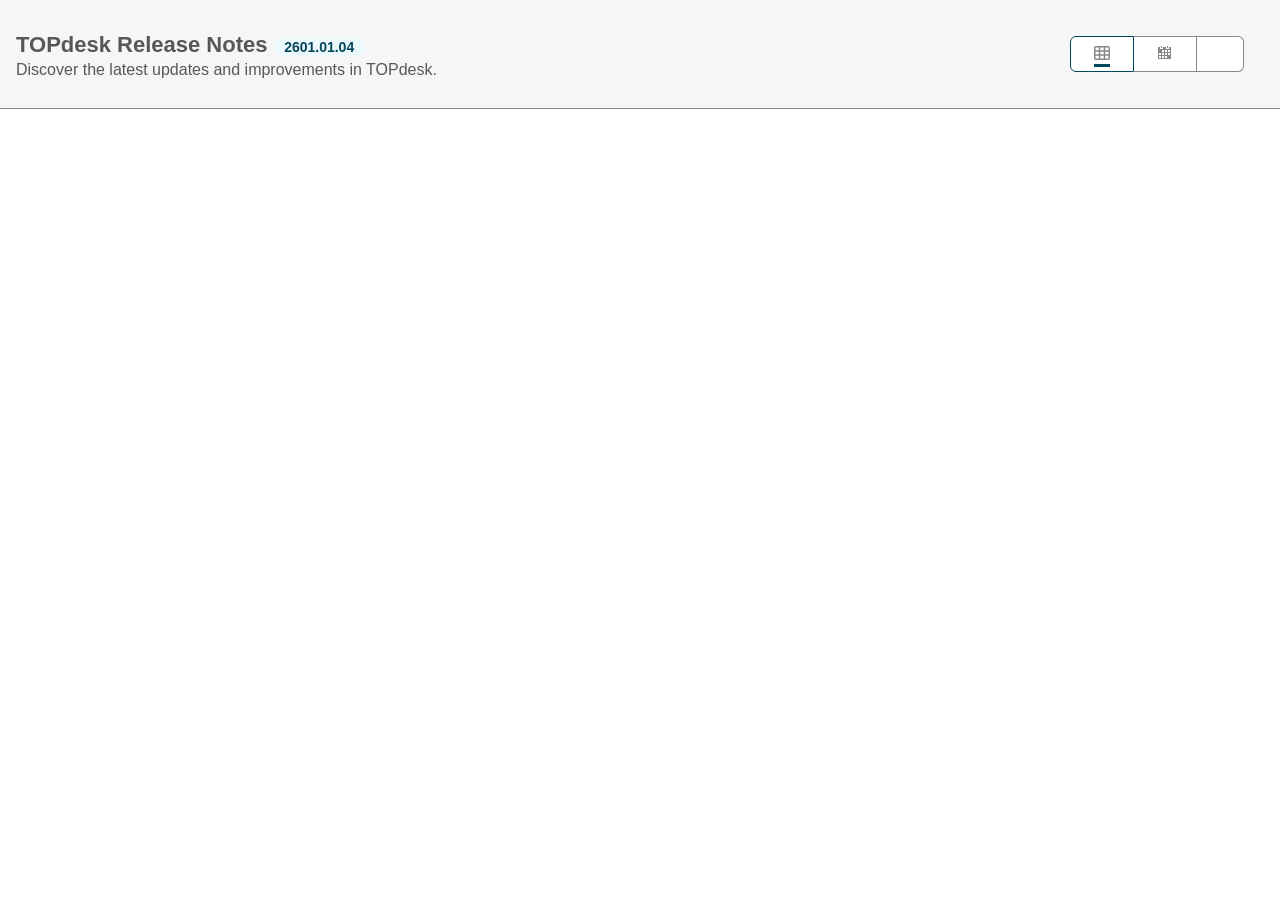
==== commit 08e021b9: "Added FR, IT, DE and SE translations (thanks to GPT!)." ====
--- a/index.html
+++ b/index.html
@@ -25,7 +25,7 @@
 						<slot name="header">
 							<h1 class="header__text-title">
 								<span data-i18n="header.title"></span>
-								<span class="status-badge primary">2601.01.03</span>
+								<span class="status-badge primary">2601.01.04</span>
 							</h1>
 						</slot>
 						<p class="header__text-body" data-i18n="header.description"></p>
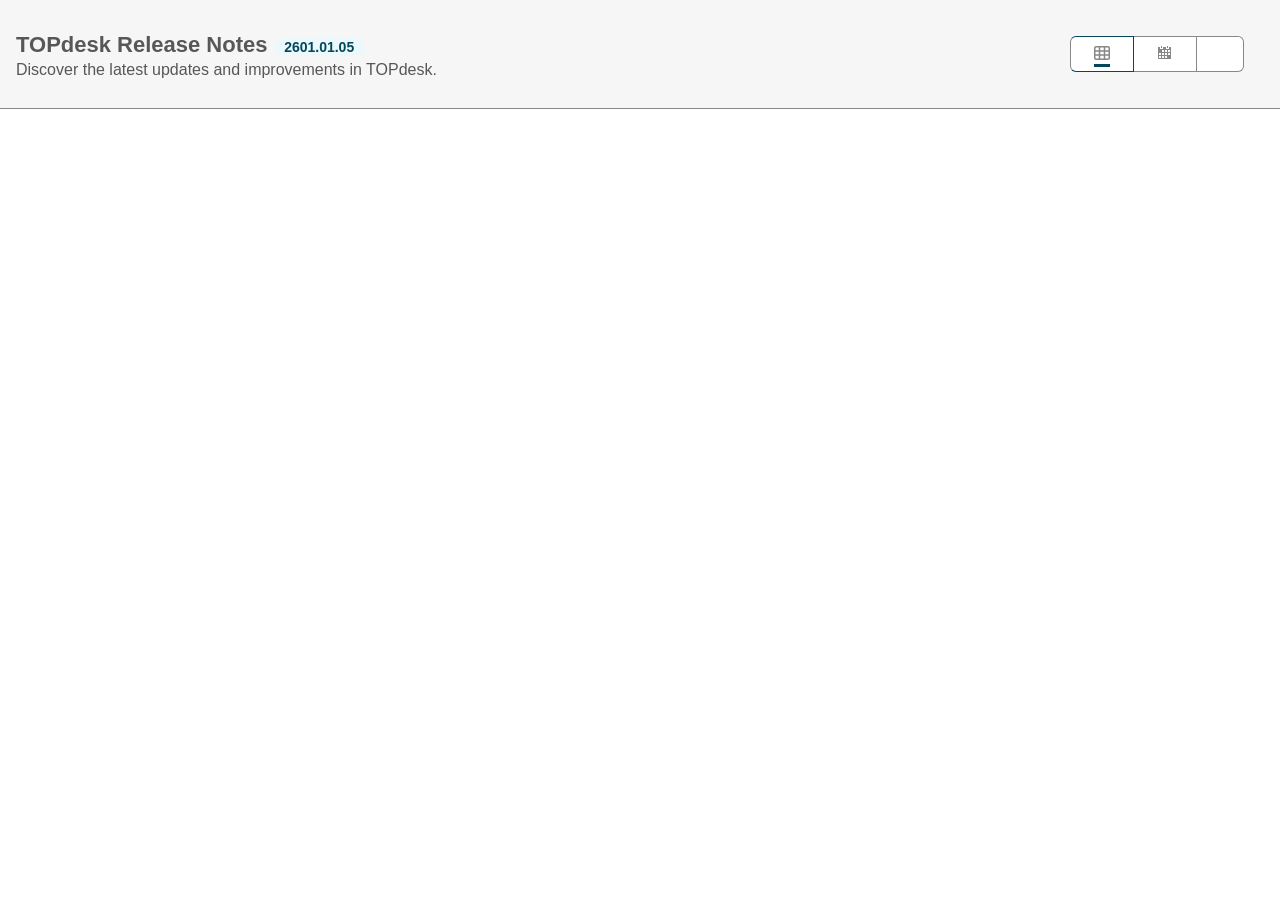
==== commit 83c65ea5: "Changed version" ====
--- a/index.html
+++ b/index.html
@@ -25,7 +25,7 @@
 						<slot name="header">
 							<h1 class="header__text-title">
 								<span data-i18n="header.title"></span>
-								<span class="status-badge primary">2601.01.04</span>
+								<span class="status-badge primary">2601.01.05</span>
 							</h1>
 						</slot>
 						<p class="header__text-body" data-i18n="header.description"></p>
--- a/styles/app.css
+++ b/styles/app.css
@@ -1078,13 +1078,13 @@
 	box-shadow: 0 0 0 var(--ds-interactive-focus-ring-width) var(--ds-color-bg-primary-soft);
 	border-color: var(--ds-color-border-primary-emphasis);
 	background-color: var(--ds-color-bg-primary-mid);
-	color: var(--ds-color-fg-primary-subtle));
+	color: var(--ds-color-fg-primary-subtle);
 }
 
 .button.primary:active:not(:disabled) {
-	background-color: var(--ds-color-bg-primary-emphasis);
-    color: var(--ds-color-fg-primary-subtle);
-    border-color: var(--ds-color-border-primary-emphasis);
+  background-color: var(--ds-color-bg-primary-emphasis);
+  color: var(--ds-color-fg-primary-subtle);
+  border-color: var(--ds-color-border-primary-emphasis);
 }
 
 .highlight-row {
@@ -1194,13 +1194,13 @@
 #buttonToolbar .button:hover {
     z-index: 2;
     box-shadow: 0 0 0 var(--ds-interactive-focus-ring-width) var(--ds-color-bg-primary-soft);
-	border-left: var(--ds-spacer-border) solid var(--ds-color-border-default);
+	  border-left: var(--ds-spacer-border) solid var(--ds-color-border-default);
 }
 
 #buttonToolbar .button:focus-visible {
     box-shadow: 0 0 0 var(--ds-interactive-focus-ring-width) var(--ds-color-bg-primary-soft);
     border-color: var(--ds-color-border-primary-emphasis);
-	outline: var(--ds-interactive-outline-ring-width) solid var(--ds-color-border-primary-emphasis);
+	  outline: var(--ds-interactive-outline-ring-width) solid var(--ds-color-border-primary-emphasis);
     outline-offset: calc(var(--ds-interactive-focus-ring-width) - var(--ds-interactive-outline-ring-width));
 }
 
@@ -1231,7 +1231,7 @@
     display: inline-block;
     width: 16px;      /* breedte van icon */
     height: 16px;     /* hoogte van icon */
-	background-image: url("data:image/svg+xml,%3Csvg xmlns='http://www.w3.org/2000/svg' viewBox='0 0 512 512'%3E%3Cpath fill='%23888' d='M360 80l0 88 104 0 0-72c0-8.8-7.2-16-16-16l-88 0zm-48 0L200 80l0 88 112 0 0-88zM152 80L64 80c-8.8 0-16 7.2-16 16l0 72 104 0 0-88zM48 216l0 80 104 0 0-80L48 216zm0 128l0 72c0 8.8 7.2 16 16 16l88 0 0-88L48 344zm152 88l112 0 0-88-112 0 0 88zm160 0l88 0c8.8 0 16-7.2 16-16l0-72-104 0 0 88zM464 296l0-80-104 0 0 80 104 0zM0 96C0 60.7 28.7 32 64 32l384 0c35.3 0 64 28.7 64 64l0 320c0 35.3-28.7 64-64 64L64 480c-35.3 0-64-28.7-64-64L0 96zM200 296l112 0 0-80-112 0 0 80z'/%3E%3C/svg%3E");
+	  background-image: url("data:image/svg+xml,%3Csvg xmlns='http://www.w3.org/2000/svg' viewBox='0 0 512 512'%3E%3Cpath fill='%23888' d='M360 80l0 88 104 0 0-72c0-8.8-7.2-16-16-16l-88 0zm-48 0L200 80l0 88 112 0 0-88zM152 80L64 80c-8.8 0-16 7.2-16 16l0 72 104 0 0-88zM48 216l0 80 104 0 0-80L48 216zm0 128l0 72c0 8.8 7.2 16 16 16l88 0 0-88L48 344zm152 88l112 0 0-88-112 0 0 88zm160 0l88 0c8.8 0 16-7.2 16-16l0-72-104 0 0 88zM464 296l0-80-104 0 0 80 104 0zM0 96C0 60.7 28.7 32 64 32l384 0c35.3 0 64 28.7 64 64l0 320c0 35.3-28.7 64-64 64L64 480c-35.3 0-64-28.7-64-64L0 96zM200 296l112 0 0-80-112 0 0 80z'/%3E%3C/svg%3E");
     background-position: center;
     background-size: contain;
 }
@@ -1259,6 +1259,7 @@
     color: var(--ds-color-fg-primary-emphasis);
     background-color: var(--ds-color-bg-primary-default);
     border-color: var(--ds-color-border-primary-emphasis);
+    border-left: var(--ds-spacer-border) solid var(--ds-color-border-default) !important;
 }
 
 .button-content {
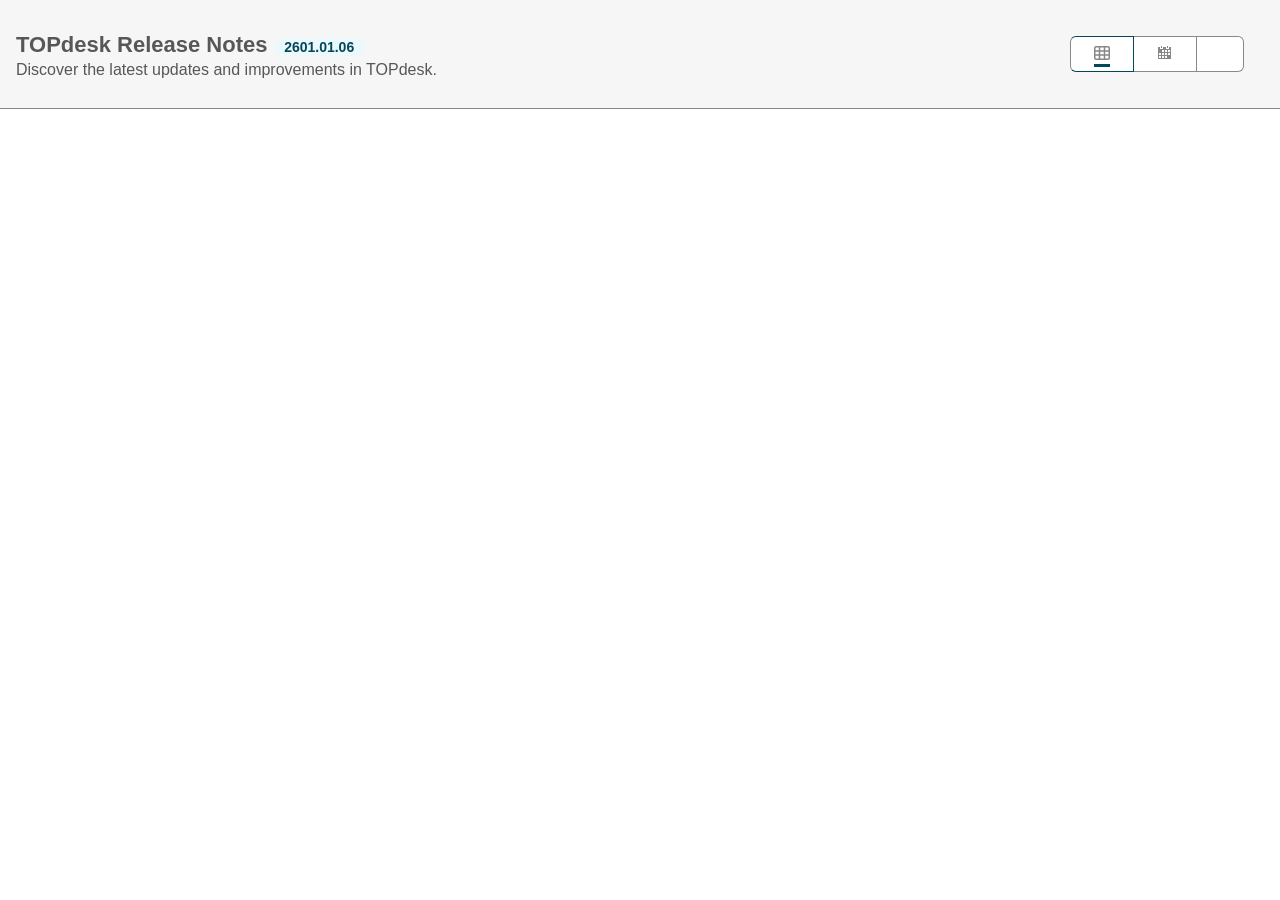
==== commit 931bc3bf: "Changed version" ====
--- a/index.html
+++ b/index.html
@@ -4,16 +4,10 @@
 		<meta charset="UTF-8">
 		<meta name="viewport" content="width=device-width, initial-scale=1.0">
 		<title>TOPdesk Release Notes</title>
-		
-		<!-- Syncfusion CSS -->
 		<link href="https://cdn.syncfusion.com/ej2/32.1.19/fluent2.css" rel="stylesheet">
-		
-		<!-- Font -->
 		<link rel="preconnect" href="https://fonts.googleapis.com">
 		<link rel="preconnect" href="https://fonts.gstatic.com" crossorigin>
 		<link href="https://fonts.googleapis.com/css2?family=Bree+Serif&display=swap" rel="stylesheet">
-
-		<!-- Stylesheet -->
 		<link href="./styles/app.css" rel="stylesheet">
 	</head>
 	<body>
@@ -25,7 +19,7 @@
 						<slot name="header">
 							<h1 class="header__text-title">
 								<span data-i18n="header.title"></span>
-								<span class="status-badge primary">2601.01.05</span>
+								<span class="status-badge primary">2601.01.06</span>
 							</h1>
 						</slot>
 						<p class="header__text-body" data-i18n="header.description"></p>
@@ -50,73 +44,66 @@
 		</div>
 		<div data-v-72cbc74f="" class="content">
 			<script id="captiontemplate" type="text/x-template">
-				${template(data)}
-			</script>
+					${template(data)}
+				</script>
 			<div id="dialog"></div>
 			<!-- <div id="kanban" style="height:600px;"></div> -->
 			<div class="content-desktop">
-				<div id="grid"></div> 
-				<div id="calendar"></div> 
+				<div id="grid"></div>
+				<div id="calendar"></div>
 			</div>
 			<div class="content-mobile">
 				<div id="listview"></div>
 			</div>
 		</div>
 
-	<!--
-	<div class="footer">
-	  &copy; 2025 IT Services / TOPdesk Release Viewer
-	</div>
-	-->
+		<!--
+		<div class="footer">
+		&copy; 2025 IT Services / TOPdesk Release Viewer
+		</div>
+		-->
 
-	<!-- Syncfusion UMD bundle -->
-	<script src="https://cdn.syncfusion.com/ej2/32.1.19/dist/ej2.min.js"></script>
-	<script>ej.base.registerLicense("Ngo9BigBOggjHTQxAR8/V1JGaF5cXGpCf1FpRmJGdld5fUVHYVZUTXxaS00DNHVRdkdmWH1ceXVVRmBeWUB0VkFWYEs=");</script>
+		<script src="https://cdn.syncfusion.com/ej2/32.1.19/dist/ej2.min.js"></script>
+		<script>ej.base.registerLicense("Ngo9BigBOggjHTQxAR8/V1JGaF5cXGpCf1FpRmJGdld5fUVHYVZUTXxaS00DNHVRdkdmWH1ceXVVRmBeWUB0VkFWYEs=");</script>
+		<script src="./scripts/i18n.js"></script>
+		<script src="./scripts/dialog.js"></script>
+		<script src="./scripts/buttons.js"></script>
+		<script src="./scripts/topdesk-release-notes.js"></script>
+		<script src="./scripts/grid.js"></script>
+		<script src="./scripts/calendar.js"></script>
+		<script src="./scripts/listview.js"></script>
+		<script src="./scripts/popup.js"></script>
+		<!-- <script src="./scripts/kanban.js"></script> -->
+		<script>
 
-	<!-- Load custom scripts -->
-	<script src="./scripts/i18n.js"></script>
-	<script src="./scripts/dialog.js"></script>
-	<script src="./scripts/buttons.js"></script>
-	<script src="./scripts/topdesk-release-notes.js"></script>
-	<script src="./scripts/grid.js"></script>
-	<script src="./scripts/calendar.js"></script>
-	<script src="./scripts/listview.js"></script>
-	<script src="./scripts/popup.js"></script>
-	<!-- <script src="./scripts/kanban.js"></script> -->
-<script>
+			document.addEventListener("DOMContentLoaded", function () {
 
-document.addEventListener("DOMContentLoaded", function () {
+				const btnGrid = document.getElementById("btn1");
+				const btnCal = document.getElementById("btn2");
 
-    const btnGrid = document.getElementById("btn1");
-    const btnCal = document.getElementById("btn2");
+				const divGrid = document.getElementById("grid");
+				const divCal = document.getElementById("calendar");
 
-    const divGrid = document.getElementById("grid");
-    const divCal = document.getElementById("calendar");
+				divGrid.classList.add("view-active");
+				btnGrid.classList.add("selected");
 
-    // Default state
-    divGrid.classList.add("view-active");
-    btnGrid.classList.add("selected");
-	
-    btnGrid.addEventListener("click", function () {
-        divGrid.classList.add("view-active");
-        divCal.classList.remove("view-active");
+				btnGrid.addEventListener("click", function () {
+					divGrid.classList.add("view-active");
+					divCal.classList.remove("view-active");
 
-        btnGrid.classList.add("selected");
-        btnCal.classList.remove("selected");
-    });
+					btnGrid.classList.add("selected");
+					btnCal.classList.remove("selected");
+				});
 
-    btnCal.addEventListener("click", function () {
-        divCal.classList.add("view-active");
-        divGrid.classList.remove("view-active");
+				btnCal.addEventListener("click", function () {
+					divCal.classList.add("view-active");
+					divGrid.classList.remove("view-active");
 
-        btnCal.classList.add("selected");
-        btnGrid.classList.remove("selected");
-    });
+					btnCal.classList.add("selected");
+					btnGrid.classList.remove("selected");
+				});
 
-});
-
-
-</script>
-
+			});
+		</script>
 	</body>
-</html>
+</html>
--- a/styles/app.css
+++ b/styles/app.css
@@ -357,66 +357,68 @@
 }
 
 a {
-    color: var(--ds-link-fg-color, var(--ds-color-fg-primary-default));
-    background-color: var(--ds-link-bg-color);
-    text-decoration: var(--ds-link-text-decoration);
-    text-decoration-color: var(--ds-link-text-decoration-color, var(--ds-link-fg-color, var(--ds-color-fg-primary-default)));
-    text-decoration-thickness: var(--ds-link-text-decoration-thickness, var(--ds-spacer-border));
-    cursor: pointer;
-    text-underline-offset: .125em
+  color: var(--ds-link-fg-color, var(--ds-color-fg-primary-default));
+  background-color: var(--ds-link-bg-color);
+  text-decoration: var(--ds-link-text-decoration);
+  text-decoration-color: var(--ds-link-text-decoration-color, var(--ds-link-fg-color, var(--ds-color-fg-primary-default)));
+  text-decoration-thickness: var(--ds-link-text-decoration-thickness, var(--ds-spacer-border));
+  cursor: pointer;
+  text-underline-offset: .125em
 }
 
 @media (any-hover: hover) {
-    a:hover {
-        text-decoration-skip-ink:none;
-        --ds-link-text-decoration-thickness: .1875em ;
-        --ds-link-fg-color: var(--ds-link-hover-fg-color, var(--ds-color-fg-primary-emphasis));
-        --ds-link-text-decoration: underline;
-        --ds-link-text-decoration-color: var(--ds-link-hover-text-decoration-color, var(--ds-color-fg-primary-soft))
-    }
-}
-
-a:focus-visible,a:active {
+  a:hover {
     text-decoration-skip-ink: none;
-    --ds-link-text-decoration-thickness: .1875em ;
-    --ds-link-fg-color: var(--ds-link-focus-fg-color, var(--ds-color-fg-primary-subtle));
-    --ds-link-bg-color: var(--ds-link-focus-bg-color, var(--ds-color-bg-primary-mid));
+    --ds-link-text-decoration-thickness: .1875em;
+    --ds-link-fg-color: var(--ds-link-hover-fg-color, var(--ds-color-fg-primary-emphasis));
     --ds-link-text-decoration: underline;
-    --ds-link-text-decoration-color: var(--ds-link-focus-text-decoration-color, var(--ds-color-fg-primary-emphasis));
-    box-shadow: calc(var(--ds-spacer-1x) / 2) 0 0 var(--ds-link-focus-bg-color, var(--ds-color-bg-primary-mid)),calc(var(--ds-spacer-1x) / 2) calc(var(--ds-spacer-1x) / 2) 0 var(--ds-link-focus-bg-color, var(--ds-color-bg-primary-mid)),calc(var(--ds-spacer-1x) / 2 * -1) 0 0 var(--ds-link-focus-bg-color, var(--ds-color-bg-primary-mid)),calc(var(--ds-spacer-1x) / 2 * -1) calc(var(--ds-spacer-1x) / 2) 0 var(--ds-link-focus-bg-color, var(--ds-color-bg-primary-mid));
-    -webkit-box-decoration-break: clone;
-    box-decoration-break: clone
+    --ds-link-text-decoration-color: var(--ds-link-hover-text-decoration-color, var(--ds-color-fg-primary-soft))
+  }
+}
+
+a:focus-visible,
+a:active {
+  text-decoration-skip-ink: none;
+  --ds-link-text-decoration-thickness: .1875em;
+  --ds-link-fg-color: var(--ds-link-focus-fg-color, var(--ds-color-fg-primary-subtle));
+  --ds-link-bg-color: var(--ds-link-focus-bg-color, var(--ds-color-bg-primary-mid));
+  --ds-link-text-decoration: underline;
+  --ds-link-text-decoration-color: var(--ds-link-focus-text-decoration-color, var(--ds-color-fg-primary-emphasis));
+  box-shadow: calc(var(--ds-spacer-1x) / 2) 0 0 var(--ds-link-focus-bg-color, var(--ds-color-bg-primary-mid)), calc(var(--ds-spacer-1x) / 2) calc(var(--ds-spacer-1x) / 2) 0 var(--ds-link-focus-bg-color, var(--ds-color-bg-primary-mid)), calc(var(--ds-spacer-1x) / 2 * -1) 0 0 var(--ds-link-focus-bg-color, var(--ds-color-bg-primary-mid)), calc(var(--ds-spacer-1x) / 2 * -1) calc(var(--ds-spacer-1x) / 2) 0 var(--ds-link-focus-bg-color, var(--ds-color-bg-primary-mid));
+  -webkit-box-decoration-break: clone;
+  box-decoration-break: clone
 }
 
 a:focus-visible {
-    outline: calc(var(--ds-spacer-1x) / 2) solid transparent
+  outline: calc(var(--ds-spacer-1x) / 2) solid transparent
 }
 
 @media (forced-colors: active) {
-    a:focus-visible {
-        text-decoration-skip-ink: auto!important;
-        --ds-link-text-decoration-thickness: var(--ds-spacer-border) !important
-    }
-}
-
-
-  html, body {
-    height: 100%;
-    margin: 0;
-    font-family: "Segoe UI", sans-serif;
-	background-color: var(--ds-color-bg-default);
-  }
-  body {
-    display: flex;
-    flex-direction: column;
-  }
+  a:focus-visible {
+    text-decoration-skip-ink: auto !important;
+    --ds-link-text-decoration-thickness: var(--ds-spacer-border) !important
+  }
+}
+
+
+html,
+body {
+  height: 100%;
+  margin: 0;
+  font-family: "Segoe UI", sans-serif;
+  background-color: var(--ds-color-bg-default);
+}
+
+body {
+  display: flex;
+  flex-direction: column;
+}
 
 h4 {
-	margin: 0 !important;
-    padding: 0 !important;
-}
-
-/* Header en footer vaste hoogte, full width */
+  margin: 0 !important;
+  padding: 0 !important;
+}
+
 .header {
   display: grid;
   padding: var(--_ds-page-header-padding, calc(var(--ds-spacer-1x) * 4));
@@ -466,25 +468,23 @@
   flex-flow: wrap;
   justify-content: space-between;
   align-items: center;
-  /* Optioneel, maar helpt vaak bij verticale uitlijning */
-
-}
+ }
 
 @media (max-width: 600px) {
   .header__container {
-    flex-wrap: nowrap; /* voorkom dat buttons wrappen */
-  }
+    flex-wrap: nowrap;
+  }
+
   .header__text {
-    flex: 1 1 auto; /* laat de tekst krimpen indien nodig */
-    min-width: 0;   /* belangrijk voor overflow */
-  }
+    flex: 1 1 auto;
+    min-width: 0;
+  }
+
   .header__actions {
-    flex-shrink: 0; /* voorkom dat buttons krimpen */
-  }
-}
-
-
-/* Content rechts naast sidebar, flex-grow en scroll */
+    flex-shrink: 0;
+  }
+}
+
 .content {
   flex: 1;
   overflow-y: auto;
@@ -493,31 +493,29 @@
   padding-left: 25px;
   padding-bottom: 0px;
   min-width: 0;
-  /* voorkomt horizontale scrollbar door flex */
 }
 
 .table-container {
-	flex: 1 1 auto; /* neemt alle resterende ruimte */
-	overflow: auto;
+  flex: 1 1 auto;
+  overflow: auto;
 }
 
 #grid {
-	height: 100%;
+  height: 100%;
 }
 
 .footer {
-	flex: 0 0 auto;
-	padding:16px;
-	text-align:center;
-	background:#fff;
-	border-top:1px solid #e1dfdd;
-	color:#666;
-	font-size:0.9rem;
+  flex: 0 0 auto;
+  padding: 16px;
+  text-align: center;
+  background: #fff;
+  border-top: 1px solid #e1dfdd;
+  color: #666;
+  font-size: 0.9rem;
 }
 
 /* Badge */
 .status-badge {
-  /*display: -block;*/
   align-items: center;
   justify-content: center;
   gap: var(--ds-spacer-1x);
@@ -530,10 +528,9 @@
   font-weight: 600;
   text-transform: capitalize;
   border: 0px solid transparent;
-line-height: var(--ds-text-tag-line-height);
-}
-
-/* Variant kleuren */
+  line-height: var(--ds-text-tag-line-height);
+}
+
 .status-badge.primary {
   background-color: var(--ds-color-bg-primary-default);
   border-color: var(--ds-color-border-primary-default);
@@ -633,12 +630,12 @@
 }
 
 .e-dropdown-popup ul {
-	font-size: unset !important;
+  font-size: unset !important;
 }
 
 /* Syncfushion Buttons */
 .e-btn {
-	font-weight: unset !important;
+  font-weight: unset !important;
 }
 
 .e-btn.e-primary.e-flat:not([DISABLED]):not(.e-success):not(.e-danger):not(.e-warning):not(.e-info) {
@@ -885,48 +882,49 @@
 }
 
 .e-pager .e-numericitem {
-	align-items: center;
-	justify-content: center;
-	background-color: var(--ds-color-bg-default) !important;
-	color: var(--ds-color-fg-default) !important;
-	height: 36px !important;
-	border-radius: var(--_ds-button-group-child-border-left-radius, calc(var(--ds-spacer-1x, 4px) * 2)) var(--_ds-button-group-child-border-right-radius, calc(var(--ds-spacer-1x, 4px) * 2)) var(--_ds-button-group-child-border-right-radius, calc(var(--ds-spacer-1x, 4px) * 2)) var(--_ds-button-group-child-border-left-radius, calc(var(--ds-spacer-1x, 4px) * 2));  min-width: var(--_ds-button-group-child-min-width) !important;
-	min-width: var(--_ds-button-group-child-min-width) !important;
-	max-height: var(--_ds-button-group-child-min-height) !important;
-	min-width: var(--_ds-button-group-child-min-width);
-	min-height: var(--_ds-button-group-child-min-height);
-	margin-left: 5px !important;
-	margin-right: 5px !important;
-	margin-top: 5px !important;
-	margin-bottom: 5px !important;
+  align-items: center;
+  justify-content: center;
+  background-color: var(--ds-color-bg-default) !important;
+  color: var(--ds-color-fg-default) !important;
+  height: 36px !important;
+  border-radius: var(--_ds-button-group-child-border-left-radius, calc(var(--ds-spacer-1x, 4px) * 2)) var(--_ds-button-group-child-border-right-radius, calc(var(--ds-spacer-1x, 4px) * 2)) var(--_ds-button-group-child-border-right-radius, calc(var(--ds-spacer-1x, 4px) * 2)) var(--_ds-button-group-child-border-left-radius, calc(var(--ds-spacer-1x, 4px) * 2));
+  min-width: var(--_ds-button-group-child-min-width) !important;
+  min-width: var(--_ds-button-group-child-min-width) !important;
+  max-height: var(--_ds-button-group-child-min-height) !important;
+  min-width: var(--_ds-button-group-child-min-width);
+  min-height: var(--_ds-button-group-child-min-height);
+  margin-left: 5px !important;
+  margin-right: 5px !important;
+  margin-top: 5px !important;
+  margin-bottom: 5px !important;
 }
 
 .e-pager .e-numericitem.e-focused,
 .e-pager .e-numericitem:hover {
-	box-shadow: 0 0 0 var(--ds-interactive-focus-ring-width) var(--ds-color-bg-primary-soft);
-	border: var(--ds-spacer-border) solid var(--ds-color-border-default) !important;
+  box-shadow: 0 0 0 var(--ds-interactive-focus-ring-width) var(--ds-color-bg-primary-soft);
+  border: var(--ds-spacer-border) solid var(--ds-color-border-default) !important;
 }
 
 .e-pager .e-currentitem {
-	background: var(--ds-color-bg-primary-mid) !important;
-	color: var(--color-sf-primary-text-color) !important;
+  background: var(--ds-color-bg-primary-mid) !important;
+  color: var(--color-sf-primary-text-color) !important;
 }
 
 .e-grid .e-pager {
-	display: flex !important;
-	justify-content: center !important;
-	/* ⬅️ dit centreert de inhoud horizontaal */
+  display: flex !important;
+  justify-content: center !important;
 }
 
 .e-toolbar .e-toolbar-item .e-tbar-btn {
-	align-items: center;
-	justify-content: center;
-	background-color: var(--ds-color-bg-default) !important;
-	color: var(--ds-color-fg-default) !important;
-	border: var(--ds-spacer-border) solid var(--ds-color-border-default) !important;
-	height: 36px !important;
-	border-radius: var(--_ds-button-group-child-border-left-radius, calc(var(--ds-spacer-1x, 4px) * 2)) var(--_ds-button-group-child-border-right-radius, calc(var(--ds-spacer-1x, 4px) * 2)) var(--_ds-button-group-child-border-right-radius, calc(var(--ds-spacer-1x, 4px) * 2)) var(--_ds-button-group-child-border-left-radius, calc(var(--ds-spacer-1x, 4px) * 2));  min-width: var(--_ds-button-group-child-min-width) !important;
-	max-height: var(--_ds-button-group-child-min-height) !important;
+  align-items: center;
+  justify-content: center;
+  background-color: var(--ds-color-bg-default) !important;
+  color: var(--ds-color-fg-default) !important;
+  border: var(--ds-spacer-border) solid var(--ds-color-border-default) !important;
+  height: 36px !important;
+  border-radius: var(--_ds-button-group-child-border-left-radius, calc(var(--ds-spacer-1x, 4px) * 2)) var(--_ds-button-group-child-border-right-radius, calc(var(--ds-spacer-1x, 4px) * 2)) var(--_ds-button-group-child-border-right-radius, calc(var(--ds-spacer-1x, 4px) * 2)) var(--_ds-button-group-child-border-left-radius, calc(var(--ds-spacer-1x, 4px) * 2));
+  min-width: var(--_ds-button-group-child-min-width) !important;
+  max-height: var(--_ds-button-group-child-min-height) !important;
 }
 
 .e-toolbar .e-toolbar-item .e-tbar-btn:active {
@@ -936,9 +934,10 @@
 }
 
 .e-toolbar .e-toolbar-item .e-tbar-btn:hover {
-	box-shadow: 0 0 0 var(--ds-interactive-focus-ring-width) var(--ds-color-bg-primary-soft);
-	color: var(--ds-color-fg-default) !important;
-	border-radius: var(--_ds-button-group-child-border-left-radius, calc(var(--ds-spacer-1x, 4px) * 2)) var(--_ds-button-group-child-border-right-radius, calc(var(--ds-spacer-1x, 4px) * 2)) var(--_ds-button-group-child-border-right-radius, calc(var(--ds-spacer-1x, 4px) * 2)) var(--_ds-button-group-child-border-left-radius, calc(var(--ds-spacer-1x, 4px) * 2));  min-width: var(--_ds-button-group-child-min-width) !important;
+  box-shadow: 0 0 0 var(--ds-interactive-focus-ring-width) var(--ds-color-bg-primary-soft);
+  color: var(--ds-color-fg-default) !important;
+  border-radius: var(--_ds-button-group-child-border-left-radius, calc(var(--ds-spacer-1x, 4px) * 2)) var(--_ds-button-group-child-border-right-radius, calc(var(--ds-spacer-1x, 4px) * 2)) var(--_ds-button-group-child-border-right-radius, calc(var(--ds-spacer-1x, 4px) * 2)) var(--_ds-button-group-child-border-left-radius, calc(var(--ds-spacer-1x, 4px) * 2));
+  min-width: var(--_ds-button-group-child-min-width) !important;
 }
 
 .e-dlg-content,
@@ -960,7 +959,7 @@
 .e-contextmenu-wrapper ul .e-menu-item.e-focused,
 .e-contextmenu-wrapper ul .e-menu-item.e-selected {
   background-color: var(--ds-color-bg-primary-default) !important;
-  color:  var(--ds-color-fg-default) !important;
+  color: var(--ds-color-fg-default) !important;
 }
 
 .e-contextmenu-wrapper ul {
@@ -985,174 +984,140 @@
   align-content: center;
 }
 
-.e-checkbox-wrapper .e-label, .e-css.e-checkbox-wrapper .e-label {
-	color: var(--ds-color-fg-default) !important;
-}
-
-/* Button Primary */
-/*
-.button.primary {
-	cursor: pointer;
-	display: flex;
-	align-items: center;
-	justify-content: center;
-	background-color: var(--ds-color-bg-default);
-	color: var(--ds-color-fg-default);
-	border: var(--ds-spacer-border) solid var(--ds-color-border-default);
-	height: 36px;
-	border-radius: var(--_ds-button-group-child-border-left-radius, calc(var(--ds-spacer-1x) * 2)) var(--_ds-button-group-child-border-right-radius, calc(var(--ds-spacer-1x) * 2)) var(--_ds-button-group-child-border-right-radius, calc(var(--ds-spacer-1x) * 2)) var(--_ds-button-group-child-border-left-radius, calc(var(--ds-spacer-1x) * 2));
-	min-width: var(--_ds-button-group-child-min-width);
-	max-height: var(--_ds-button-group-child-min-height);
-	padding: var(--_ds-button-group-child-padding-block, calc(var(--ds-spacer-1x) - var(--ds-spacer-border))) var(--_ds-button-group-child-padding-right, calc(var(--ds-spacer-1x) * 6 - var(--ds-spacer-border))) var(--_ds-button-group-child-padding-block, calc(var(--ds-spacer-1x) - var(--ds-spacer-border))) var(--_ds-button-group-child-padding-left, calc(var(--ds-spacer-1x) * 6 - var(--ds-spacer-border)));
-}
-
-.button.primary:hover:not(:disabled) {
-  	box-shadow: 0 0 0 var(--ds-interactive-focus-ring-width) var(--ds-color-bg-primary-soft);	
-	border-color: var(--ds-color-border-primary-emphasis);
-	color: var(--ds-color-fg-primary-emphasis);
-}
-
-.button.primary:active:not(:disabled) {
-	background-color: var(--ds-color-bg-primary-default);
-	color: var(--ds-color-fg-primary-emphasis);
-	border-color: var(--ds-color-border-primary-emphasis);
-}
-
-.button.primary:disabled {
- 	cursor: not-allowed;
-  	background-color: rgb(218, 218, 218);
-  	filter: grayscale(50%);
-  	opacity: 0.5;
-}
-*/
+.e-checkbox-wrapper .e-label,
+.e-css.e-checkbox-wrapper .e-label {
+  color: var(--ds-color-fg-default) !important;
+}
 
 .button {
-	cursor: pointer;
-	display: flex;
-	align-items: center;
-	justify-content: center;
-	height: 36px;
-	border-radius: var(--_ds-button-group-child-border-left-radius, calc(var(--ds-spacer-1x) * 2)) 
-                  var(--_ds-button-group-child-border-right-radius, calc(var(--ds-spacer-1x) * 2)) 
-                  var(--_ds-button-group-child-border-right-radius, calc(var(--ds-spacer-1x) * 2)) 
-                  var(--_ds-button-group-child-border-left-radius, calc(var(--ds-spacer-1x) * 2));
-	min-width: var(--_ds-button-group-child-min-width);
-	max-height: var(--_ds-button-group-child-min-height);
-	padding: var(--_ds-button-group-child-padding-block, calc(var(--ds-spacer-1x) - var(--ds-spacer-border))) 
-             var(--_ds-button-group-child-padding-right, calc(var(--ds-spacer-1x) * 6 - var(--ds-spacer-border))) 
-             var(--_ds-button-group-child-padding-block, calc(var(--ds-spacer-1x) - var(--ds-spacer-border))) 
-             var(--_ds-button-group-child-padding-left, calc(var(--ds-spacer-1x) * 6 - var(--ds-spacer-border))) !important;
-	border: var(--ds-spacer-border) solid var(--ds-color-border-default);
-    background-color: var(--ds-color-bg-default) !important;
-    color: var(--ds-color-fg-default) !important;
+  cursor: pointer;
+  display: flex;
+  align-items: center;
+  justify-content: center;
+  height: 36px;
+  border-radius: var(--_ds-button-group-child-border-left-radius, calc(var(--ds-spacer-1x) * 2)) var(--_ds-button-group-child-border-right-radius, calc(var(--ds-spacer-1x) * 2)) var(--_ds-button-group-child-border-right-radius, calc(var(--ds-spacer-1x) * 2)) var(--_ds-button-group-child-border-left-radius, calc(var(--ds-spacer-1x) * 2));
+  min-width: var(--_ds-button-group-child-min-width);
+  max-height: var(--_ds-button-group-child-min-height);
+  padding: var(--_ds-button-group-child-padding-block, calc(var(--ds-spacer-1x) - var(--ds-spacer-border))) var(--_ds-button-group-child-padding-right, calc(var(--ds-spacer-1x) * 6 - var(--ds-spacer-border))) var(--_ds-button-group-child-padding-block, calc(var(--ds-spacer-1x) - var(--ds-spacer-border))) var(--_ds-button-group-child-padding-left, calc(var(--ds-spacer-1x) * 6 - var(--ds-spacer-border))) !important;
+  border: var(--ds-spacer-border) solid var(--ds-color-border-default);
+  background-color: var(--ds-color-bg-default) !important;
+  color: var(--ds-color-fg-default) !important;
 }
 
 .button:disabled {
-	cursor: not-allowed;
-	background-color: rgb(218, 218, 218);
-	filter: grayscale(50%);
-	opacity: 0.5;
+  cursor: not-allowed;
+  background-color: rgb(218, 218, 218);
+  filter: grayscale(50%);
+  opacity: 0.5;
+}
+
+.button.secondary {
+  background-color: var(--ds-color-bg-primary-mid) !important;
+  color: var(--ds-color-fg-primary-subtle) !important;
+  border: var(--ds-spacer-border) solid var(--ds-color-border-default);
 }
 
 .button.secondary:hover:not(:disabled) {
-	box-shadow: 0 0 0 var(--ds-interactive-focus-ring-width) var(--ds-color-bg-primary-soft);
-	border-color: var(--ds-color-border-primary-emphasis);
-	background-color: var(--ds-color-bg-default);
-	color: var(--ds-color-fg-primary-emphasis);
+  box-shadow: 0 0 0 var(--ds-interactive-focus-ring-width) var(--ds-color-bg-primary-soft);
+  border-color: var(--ds-color-border-primary-emphasis);
+  background-color: var(--ds-color-bg-default) !important;
+  color: var(--ds-color-fg-primary-emphasis) !important;
 }
 
 .button.secondary:active:not(:disabled) {
-    background-color: var(--ds-color-bg-primary-default);
-    color: var(--ds-color-fg-primary-emphasis);
-    border-color: var(--ds-color-border-primary-emphasis);
+  background-color: var(--ds-color-bg-primary-default) !important;
+  color: var(--ds-color-fg-primary-emphasis) !important;
+  border-color: var(--ds-color-border-primary-emphasis);
 }
 
 /* Secondary variant */
 .button.primary {
-	background-color: var(--ds-color-bg-primary-mid);
-	color: var(--ds-color-fg-primary-subtle);
-	border-color: var(--ds-color-border-primary-default);
+  background-color: var(--ds-color-bg-primary-mid) !important;
+  color: var(--ds-color-fg-primary-subtle) !important;
+  border-color: var(--ds-color-border-primary-default);
 }
 
 .button.primary:hover:not(:disabled) {
-	box-shadow: 0 0 0 var(--ds-interactive-focus-ring-width) var(--ds-color-bg-primary-soft);
-	border-color: var(--ds-color-border-primary-emphasis);
-	background-color: var(--ds-color-bg-primary-mid);
-	color: var(--ds-color-fg-primary-subtle);
+  box-shadow: 0 0 0 var(--ds-interactive-focus-ring-width) var(--ds-color-bg-primary-soft);
+  border-color: var(--ds-color-border-primary-emphasis);
+  background-color: var(--ds-color-bg-primary-mid) !important;
+  color: var(--ds-color-fg-primary-subtle) !important;
 }
 
 .button.primary:active:not(:disabled) {
-  background-color: var(--ds-color-bg-primary-emphasis);
-  color: var(--ds-color-fg-primary-subtle);
+  background-color: var(--ds-color-bg-primary-emphasis) !important;
+  color: var(--ds-color-fg-primary-subtle) !important;
   border-color: var(--ds-color-border-primary-emphasis);
 }
 
 .highlight-row {
-    background-color: var(--ds-color-fg-attention-subtle);
+  background-color: var(--ds-color-fg-attention-subtle);
 }
 
 /* Syncfusion */
-.e-bigger .e-responsive-dialog .e-dlg-header-content, .e-bigger.e-responsive-dialog .e-dlg-header-content  {
-	background: var(--ds-color-bg-subtle);
+.e-bigger .e-responsive-dialog .e-dlg-header-content,
+.e-bigger.e-responsive-dialog .e-dlg-header-content {
+  background: var(--ds-color-bg-subtle);
 }
 
 .e-bigger.e-responsive-dialog .e-dlg-content {
-	background: var(--ds-color-bg-default) !important;
+  background: var(--ds-color-bg-default) !important;
 }
 
 .e-dialog {
-	background: var(--ds-color-bg-default) !important;
+  background: var(--ds-color-bg-default) !important;
 }
 
 .e-dlg-custom-header {
-	color: var(--ds-color-fg-default) !important;
+  color: var(--ds-color-fg-default) !important;
 }
 
 .e-radio+label .e-label {
-	color: var(--ds-color-fg-default) !important;
+  color: var(--ds-color-fg-default) !important;
 }
 
 .e-grid .e-groupdroparea,
 .e-grid .e-groupheadercell,
-.e-grid .e-groupdroparea.e-grouped ,
+.e-grid .e-groupdroparea.e-grouped,
 .e-grid .e-groupcaption,
 .e-grid .e-indentcell,
 .e-grid .e-recordpluscollapse,
 .e-grid .e-recordplusexpand {
-	background-color: var(--ds-color-bg-subtle) !important;
-	color: var(--ds-color-fg-default) !important;
+  background-color: var(--ds-color-bg-subtle) !important;
+  color: var(--ds-color-fg-default) !important;
 }
 
 .e-dlg-header-content,
 .e-dlg-content,
 .e-grid .e-grouptopleftcell {
-	background-color: var(--ds-color-bg-default) !important;	
+  background-color: var(--ds-color-bg-default) !important;
 }
 
 .e-grid .e-indentcell,
 .e-grid .e-recordplusexpand,
 .e-grid .e-recordpluscollapse,
 .e-grid .e-groupcaption {
-    border-color: var(--ds-color-border-muted) !important;
+  border-color: var(--ds-color-border-muted) !important;
 }
 
 .e-dropdown-popup,
 .e-input-group:not(.e-float-icon-left):not(.e-float-input)::before,
 .e-input-group:not(.e-float-icon-left):not(.e-float-input)::after {
-	background: unset !important;
+  background: unset !important;
 }
 
 .e-dropdown-menu {
-    width: auto;          /* automatisch breedte */
-    min-width: 150px;     /* minimaal 150px */
-    white-space: nowrap;  /* geen afbreking */
-}
+  width: auto;
+  min-width: 150px;
+  white-space: nowrap;
+}
+
 .e-dropdown-menu .e-item .e-menu-text {
-    padding-left: 10px; /* jouw minimale linker-padding */
+  padding-left: 10px;
 }
 
 .e-dropdown-popup ul {
-	background: var(--ds-color-bg-default) !important;	
+  background: var(--ds-color-bg-default) !important;
 }
 
 .e-icon-dlg-close,
@@ -1160,204 +1125,201 @@
 .e-dropdown-popup ul .e-item .e-menu-icon,
 .e-dropdown-popup ul .e-item .e-menu-url,
 .e-dropdown-popup ul .e-item:hover .e-menu-url,
-.e-dlg-header{
-	color: var(--ds-color-fg-default) !important;
+.e-dlg-header {
+  color: var(--ds-color-fg-default) !important;
 }
 
 .e-dropdown-popup {
-    width: 175px !important;
+  width: 175px !important;
 }
 
 
 #buttonToolbar {
-	display: flex;
-	gap: 0px;
-	margin: 20px;
-}
+  display: flex;
+  gap: 0px;
+  margin: 20px;
+}
+
 @media (max-width: 600px) {
-	#btn1, #btn2 {
-		display: none; /* verberg desktop buttons op mobiel */
-	}
-}
-	
+
+  #btn1,
+  #btn2 {
+    display: none;
+  }
+}
+
 #buttonToolbar .button {
-    margin: 0;              /* Geen gap tussen buttons */
-    border-radius: 0;       /* Geen afgeronde hoeken standaard */
-    padding: 8px 12px;
-	position: relative;
-}
-
-#buttonToolbar .button + .button {
-    border-left: none;
+  margin: 0;
+  border-radius: 0;
+  padding: 8px 12px;
+  position: relative;
+}
+
+#buttonToolbar .button+.button {
+  border-left: none;
 }
 
 #buttonToolbar .button:hover {
-    z-index: 2;
-    box-shadow: 0 0 0 var(--ds-interactive-focus-ring-width) var(--ds-color-bg-primary-soft);
-	  border-left: var(--ds-spacer-border) solid var(--ds-color-border-default);
+  z-index: 2;
+  box-shadow: 0 0 0 var(--ds-interactive-focus-ring-width) var(--ds-color-bg-primary-soft);
+  border-left: var(--ds-spacer-border) solid var(--ds-color-border-default);
 }
 
 #buttonToolbar .button:focus-visible {
-    box-shadow: 0 0 0 var(--ds-interactive-focus-ring-width) var(--ds-color-bg-primary-soft);
-    border-color: var(--ds-color-border-primary-emphasis);
-	  outline: var(--ds-interactive-outline-ring-width) solid var(--ds-color-border-primary-emphasis);
-    outline-offset: calc(var(--ds-interactive-focus-ring-width) - var(--ds-interactive-outline-ring-width));
+  box-shadow: 0 0 0 var(--ds-interactive-focus-ring-width) var(--ds-color-bg-primary-soft);
+  border-color: var(--ds-color-border-primary-emphasis);
+  outline: var(--ds-interactive-outline-ring-width) solid var(--ds-color-border-primary-emphasis);
+  outline-offset: calc(var(--ds-interactive-focus-ring-width) - var(--ds-interactive-outline-ring-width));
 }
 
 
 #buttonToolbar .button:first-child {
-    border-top-left-radius: 6px;
-    border-bottom-left-radius: 6px;
+  border-top-left-radius: 6px;
+  border-bottom-left-radius: 6px;
 }
 
 #buttonToolbar .button:last-child {
-    border-top-right-radius: 6px;
-    border-bottom-right-radius: 6px;
+  border-top-right-radius: 6px;
+  border-bottom-right-radius: 6px;
 }
 
 /* TOPdesk SVG Buttons */
 .svg-button-calender {
-    display: inline-block;
-    width: 16px;        /* pas aan voor gewenste grootte */
-    height: 16px;
-    background-image: url("data:image/svg+xml,%3Csvg xmlns='http://www.w3.org/2000/svg' viewBox='0 0 512 512'%3E%3Cpath fill='%23888' d='M128 32h32v64h-32v-64zM384 64v64h-96v-64h-96v64h-96v-64h-64v384h416v-384h-64zM128 416h-64v-64h64v64zM128 320h-64v-64h64v64zM224 416h-64v-64h64v64zM224 320h-64v-64h64v64zM224 224h-64v-64h64v64zM320 416h-64v-64h64v64zM320 320h-64v-64h64v64zM320 224h-64v-64h64v64zM416 320h-64v-64h64v64zM416 224h-64v-64h64v64zM320 32h32v64h-32v-64z'/%3E%3C/svg%3E");
-    background-repeat: no-repeat;
-    background-position: center;
-    background-size: contain;
+  display: inline-block;
+  width: 16px;
+  height: 16px;
+  background-image: url("data:image/svg+xml,%3Csvg xmlns='http://www.w3.org/2000/svg' viewBox='0 0 512 512'%3E%3Cpath fill='%23888' d='M128 32h32v64h-32v-64zM384 64v64h-96v-64h-96v64h-96v-64h-64v384h416v-384h-64zM128 416h-64v-64h64v64zM128 320h-64v-64h64v64zM224 416h-64v-64h64v64zM224 320h-64v-64h64v64zM224 224h-64v-64h64v64zM320 416h-64v-64h64v64zM320 320h-64v-64h64v64zM320 224h-64v-64h64v64zM416 320h-64v-64h64v64zM416 224h-64v-64h64v64zM320 32h32v64h-32v-64z'/%3E%3C/svg%3E");
+  background-repeat: no-repeat;
+  background-position: center;
+  background-size: contain;
 }
 
 
 .svg-button-grid {
-    display: inline-block;
-    width: 16px;      /* breedte van icon */
-    height: 16px;     /* hoogte van icon */
-	  background-image: url("data:image/svg+xml,%3Csvg xmlns='http://www.w3.org/2000/svg' viewBox='0 0 512 512'%3E%3Cpath fill='%23888' d='M360 80l0 88 104 0 0-72c0-8.8-7.2-16-16-16l-88 0zm-48 0L200 80l0 88 112 0 0-88zM152 80L64 80c-8.8 0-16 7.2-16 16l0 72 104 0 0-88zM48 216l0 80 104 0 0-80L48 216zm0 128l0 72c0 8.8 7.2 16 16 16l88 0 0-88L48 344zm152 88l112 0 0-88-112 0 0 88zm160 0l88 0c8.8 0 16-7.2 16-16l0-72-104 0 0 88zM464 296l0-80-104 0 0 80 104 0zM0 96C0 60.7 28.7 32 64 32l384 0c35.3 0 64 28.7 64 64l0 320c0 35.3-28.7 64-64 64L64 480c-35.3 0-64-28.7-64-64L0 96zM200 296l112 0 0-80-112 0 0 80z'/%3E%3C/svg%3E");
-    background-position: center;
-    background-size: contain;
+  display: inline-block;
+  width: 16px;
+  height: 16px;
+  background-image: url("data:image/svg+xml,%3Csvg xmlns='http://www.w3.org/2000/svg' viewBox='0 0 512 512'%3E%3Cpath fill='%23888' d='M360 80l0 88 104 0 0-72c0-8.8-7.2-16-16-16l-88 0zm-48 0L200 80l0 88 112 0 0-88zM152 80L64 80c-8.8 0-16 7.2-16 16l0 72 104 0 0-88zM48 216l0 80 104 0 0-80L48 216zm0 128l0 72c0 8.8 7.2 16 16 16l88 0 0-88L48 344zm152 88l112 0 0-88-112 0 0 88zm160 0l88 0c8.8 0 16-7.2 16-16l0-72-104 0 0 88zM464 296l0-80-104 0 0 80 104 0zM0 96C0 60.7 28.7 32 64 32l384 0c35.3 0 64 28.7 64 64l0 320c0 35.3-28.7 64-64 64L64 480c-35.3 0-64-28.7-64-64L0 96zM200 296l112 0 0-80-112 0 0 80z'/%3E%3C/svg%3E");
+  background-position: center;
+  background-size: contain;
 }
 
 .svg-button-listview {
-    display: inline-block;
-    width: 16px;      /* breedte van icon */
-    height: 16px;     /* hoogte van icon */
-    background-image: url("data:image/svg+xml,%3Csvg xmlns='http://www.w3.org/2000/svg' viewBox='0 0 512 512'%3E%3Cpath fill='%23888' d='M40 48C26.7 48 16 58.7 16 72l0 48c0 13.3 10.7 24 24 24l48 0c13.3 0 24-10.7 24-24l0-48c0-13.3-10.7-24-24-24L40 48zM184 72c-13.3 0-24 10.7-24 24s10.7 24 24 24l304 0c13.3 0 24-10.7 24-24s-10.7-24-24-24L184 72zm0 160c-13.3 0-24 10.7-24 24s10.7 24 24 24l304 0c13.3 0 24-10.7 24-24s-10.7-24-24-24l-304 0zm0 160c-13.3 0-24 10.7-24 24s10.7 24 24 24l304 0c13.3 0 24-10.7 24-24s-10.7-24-24-24l-304 0zM16 232l0 48c0 13.3 10.7 24 24 24l48 0c13.3 0 24-10.7 24-24l0-48c0-13.3-10.7-24-24-24l-48 0c-13.3 0-24 10.7-24 24zM40 368c-13.3 0-24 10.7-24 24l0 48c0 13.3 10.7 24 24 24l48 0c13.3 0 24-10.7 24-24l0-48c0-13.3-10.7-24-24-24l-48 0z'/%3E%3C/svg%3E");
-    background-repeat: no-repeat;
-    background-position: center;
-    background-size: contain;
+  display: inline-block;
+  width: 16px;
+  height: 16px;
+  background-image: url("data:image/svg+xml,%3Csvg xmlns='http://www.w3.org/2000/svg' viewBox='0 0 512 512'%3E%3Cpath fill='%23888' d='M40 48C26.7 48 16 58.7 16 72l0 48c0 13.3 10.7 24 24 24l48 0c13.3 0 24-10.7 24-24l0-48c0-13.3-10.7-24-24-24L40 48zM184 72c-13.3 0-24 10.7-24 24s10.7 24 24 24l304 0c13.3 0 24-10.7 24-24s-10.7-24-24-24L184 72zm0 160c-13.3 0-24 10.7-24 24s10.7 24 24 24l304 0c13.3 0 24-10.7 24-24s-10.7-24-24-24l-304 0zm0 160c-13.3 0-24 10.7-24 24s10.7 24 24 24l304 0c13.3 0 24-10.7 24-24s-10.7-24-24-24l-304 0zM16 232l0 48c0 13.3 10.7 24 24 24l48 0c13.3 0 24-10.7 24-24l0-48c0-13.3-10.7-24-24-24l-48 0c-13.3 0-24 10.7-24 24zM40 368c-13.3 0-24 10.7-24 24l0 48c0 13.3 10.7 24 24 24l48 0c13.3 0 24-10.7 24-24l0-48c0-13.3-10.7-24-24-24l-48 0z'/%3E%3C/svg%3E");
+  background-repeat: no-repeat;
+  background-position: center;
+  background-size: contain;
 }
 
 #grid,
 #calendar {
-    display: none;
+  display: none;
 }
 
 .view-active {
-    display: block !important;
+  display: block !important;
 }
 
 .button.selected {
-    color: var(--ds-color-fg-primary-emphasis);
-    background-color: var(--ds-color-bg-primary-default);
-    border-color: var(--ds-color-border-primary-emphasis);
-    border-left: var(--ds-spacer-border) solid var(--ds-color-border-default) !important;
+  color: var(--ds-color-fg-primary-emphasis);
+  background-color: var(--ds-color-bg-primary-default);
+  border-color: var(--ds-color-border-primary-emphasis);
+  border-left: var(--ds-spacer-border) solid var(--ds-color-border-default) !important;
 }
 
 .button-content {
-    border-bottom: var(--_ds-toggle-button-content-spacing-block, calc(var(--ds-spacer-1x) - var(--ds-spacer-border))) solid transparent;
-    padding-top: var(--_ds-toggle-button-content-spacing-block, calc(var(--ds-spacer-1x) - var(--ds-spacer-border)));
-    height: 100%;
-    line-height: var(--_ds-toggle-button-content-line-height, inherit);
+  border-bottom: var(--_ds-toggle-button-content-spacing-block, calc(var(--ds-spacer-1x) - var(--ds-spacer-border))) solid transparent;
+  padding-top: var(--_ds-toggle-button-content-spacing-block, calc(var(--ds-spacer-1x) - var(--ds-spacer-border)));
+  height: 100%;
+  line-height: var(--_ds-toggle-button-content-line-height, inherit);
 }
 
 .button.selected .button-content {
-    border-bottom-color: var(--ds-color-border-primary-emphasis);
-    border-bottom-width: 3px; /* of 2px, wat jij wilt */
+  border-bottom-color: var(--ds-color-border-primary-emphasis);
+  border-bottom-width: 3px;
 }
 
 /* Syncfusion Calendar */
-.e-schedule .e-month-view .e-work-cells{
-	background: var(--ds-color-bg-subtle) !important;	
-}
-
 .e-schedule .e-month-view .e-work-cells {
-	color: var(--ds-color-fg-default) !important;
+  background: var(--ds-color-bg-subtle) !important;
+}
+
+.e-schedule .e-month-view .e-work-cells {
+  color: var(--ds-color-fg-default) !important;
 }
 
 .e-schedule .e-month-view .e-date-header-wrap table td {
-	background: var(--ds-color-bg-default) !important;	
-	color: var(--ds-color-fg-default) !important;
+  background: var(--ds-color-bg-default) !important;
+  color: var(--ds-color-fg-default) !important;
 }
 
 .e-schedule .e-month-view .e-work-days {
-	background-color: var(--ds-color-bg-default) !important;
+  background-color: var(--ds-color-bg-default) !important;
 }
 
 .e-schedule {
-	border: 0px solid var(--ds-color-border-default) !important;
+  border: 0px solid var(--ds-color-border-default) !important;
 }
 
 .e-schedule .e-month-view .e-date-header-wrap table td {
-	border-color: var(--ds-color-border-default) !important;
+  border-color: var(--ds-color-border-default) !important;
 }
 
 .e-schedule .e-schedule-toolbar {
-	border-bottom: unset !important;
-	padding-bottom: 10px;
+  border-bottom: unset !important;
+  padding-bottom: 10px;
 }
 
 .e-schedule .e-month-view .e-work-cells {
-	border-color: var(--ds-color-border-default) !important;
-}
-
+  border-color: var(--ds-color-border-default) !important;
+}
 
 .e-quick-popup-wrapper .e-event-popup .e-popup-header {
-	background: var(--ds-color-bg-subtle) !important;	
+  background: var(--ds-color-bg-subtle) !important;
 }
 
 .e-quick-popup-wrapper {
-	background: var(--ds-color-bg-default) !important;	
-	color: var(--ds-color-fg-default) !important;
+  background: var(--ds-color-bg-default) !important;
+  color: var(--ds-color-fg-default) !important;
 }
 
 .e-quick-popup-wrapper .e-event-popup .e-description,
 .e-quick-popup-wrapper .e-event-popup .e-date-time {
-	color: var(--ds-color-fg-default) !important;
+  color: var(--ds-color-fg-default) !important;
 }
 
 .calendar-event {
-	background: var(--ds-color-bg-primary-default) !important;
-	border-color: var(--ds-color-border-primary-default) !important;
-	color: var(--ds-color-fg-primary-emphasis) !important;
-    border: none !important;
-    border-radius: 6px !important;
-    padding: 4px 6px !important;
+  background: var(--ds-color-bg-primary-default) !important;
+  border-color: var(--ds-color-border-primary-default) !important;
+  color: var(--ds-color-fg-primary-emphasis) !important;
+  border: none !important;
+  border-radius: 6px !important;
+  padding: 4px 6px !important;
 }
 
 .e-schedule .e-month-view .e-current-date .e-date-header {
-	background: var(--ds-color-bg-primary-default) !important;
-	color: var(--ds-color-fg-primary-emphasis) !important;
-}
-
-/* Hover (optioneel) */
+  background: var(--ds-color-bg-primary-default) !important;
+  color: var(--ds-color-fg-primary-emphasis) !important;
+}
+
 .calendar-event:hover {
-    filter: brightness(1.1);
-}
-
-
-/* ───────────────
-   Highlighted event
-   ─────────────── */
+  filter: brightness(1.1);
+}
+
 .calendar-event-highlight {
-    background-color: var(--ds-color-fg-attention-subtle) !important;
-    color: var(--ds-color-fg-primary-emphasis) !important;
-    border: none !important;
+  background-color: var(--ds-color-fg-attention-subtle) !important;
+  color: var(--ds-color-fg-primary-emphasis) !important;
+  border: none !important;
 }
 
 .content-desktop {
-    height: calc(100vh - 135px);
-    overflow: hidden;
-    display: flex;
-    flex-direction: column;
+  height: calc(100vh - 135px);
+  overflow: hidden;
+  display: flex;
+  flex-direction: column;
 }
 
 @media screen and (max-width: 600px) {
@@ -1373,283 +1335,277 @@
 }
 
 .kanban-card {
-    padding: 8px;
-    border-radius: 6px;
-    background-color: var(--ds-color-bg-primary-default);
-    color: var(--ds-color-fg-primary-emphasis);
-    margin-bottom: 5px;
-    box-shadow: 0 1px 2px rgba(0,0,0,0.1);
+  padding: 8px;
+  border-radius: 6px;
+  background-color: var(--ds-color-bg-primary-default);
+  color: var(--ds-color-fg-primary-emphasis);
+  margin-bottom: 5px;
+  box-shadow: 0 1px 2px rgba(0, 0, 0, 0.1);
 }
 
 /* Textbox */
 .textbox {
-	background: var(--ds-color-bg-default);
-	box-sizing: border-box;
-	width: 100%;
-	margin-top: 5px;
-	margin-bottom: 15px;
-	font-size: 16px;
-	padding: 10px;
-	border-radius: var(--_ds-input-border-radius, calc(var(--ds-spacer-1x) * 2));
-	border: var(--ds-spacer-border) solid var(--ds-color-field-border, var(--ds-color-border-default));
-	color: var(--ds-color-field-fg, var(--ds-color-fg-default));
+  background: var(--ds-color-bg-default);
+  box-sizing: border-box;
+  width: 100%;
+  margin-top: 5px;
+  margin-bottom: 15px;
+  font-size: 16px;
+  padding: 10px;
+  border-radius: var(--_ds-input-border-radius, calc(var(--ds-spacer-1x) * 2));
+  border: var(--ds-spacer-border) solid var(--ds-color-field-border, var(--ds-color-border-default));
+  color: var(--ds-color-field-fg, var(--ds-color-fg-default));
 }
 
 .textbox:hover:not(:disabled) {
-	box-shadow: 0 0 0 var(--ds-interactive-focus-ring-width) var(--ds-color-bg-primary-soft);
-}
-
+  box-shadow: 0 0 0 var(--ds-interactive-focus-ring-width) var(--ds-color-bg-primary-soft);
+}
 
 /* Listview */
 .task-list-option {
-	padding: 0px;
-    border-bottom: 1px solid var(--ds-color-border-muted);
-    border-bottom-right-radius: 0;
-}
-
-.brief-description { 
-	margin-bottom: var(--ds-spacer-1x); 
-	font-size: var(--ds-text-title-4-font-size); 
-	font-weight: 600; 
-	line-height: 1.5; 
-	font-family: var(--ds-text-family-primary), Roboto, Helvetica, sans-serif; 
-	color: var(--ds-color-fg-default); 
+  padding: 0px;
+  border-bottom: 1px solid var(--ds-color-border-muted);
+  border-bottom-right-radius: 0;
+}
+
+.brief-description {
+  margin-bottom: var(--ds-spacer-1x);
+  font-size: var(--ds-text-title-4-font-size);
+  font-weight: 600;
+  line-height: 1.5;
+  font-family: var(--ds-text-family-primary), Roboto, Helvetica, sans-serif;
+  color: var(--ds-color-fg-default);
 }
 
 .release-info {
-    display: flex;
-    gap: 5px;
-    font-size: 0.875rem;
-    color: var(--ds-color-fg-subtle);
+  display: flex;
+  gap: 5px;
+  font-size: 0.875rem;
+  color: var(--ds-color-fg-subtle);
 }
 
 .todo-item:hover {
-    background-color: var(--ds-color-bg-primary-default);
-    border-left: var(--ds-spacer-1x) solid var(--ds-color-border-primary-emphasis);
-}
+  background-color: var(--ds-color-bg-primary-default);
+  border-left: var(--ds-spacer-1x) solid var(--ds-color-border-primary-emphasis);
+}
+
 .todo-item {
-    display: grid;
-    grid-template-columns: 1fr auto; /* desktop: linker en rechter naast elkaar */
-    padding: var(--_ds-option-padding-override, calc(var(--ds-spacer-1x) * 2) calc(var(--ds-spacer-1x) * 3));
-    cursor: pointer;
-    background: var(--ds-color-bg-default);
-    border-left: var(--ds-spacer-1x) solid transparent;
-    border-radius: var(--ds-spacer-1x);
-    gap: var(--ds-spacer-2x);
-    align-items: stretch;
-    min-height: 70px;
-	padding-top: 20px;
-	padding-bottom: 20px;
-}
-
-/* Linker kolom */
+  display: grid;
+  grid-template-columns: 1fr auto;
+  padding: var(--_ds-option-padding-override, calc(var(--ds-spacer-1x) * 2) calc(var(--ds-spacer-1x) * 3));
+  cursor: pointer;
+  background: var(--ds-color-bg-default);
+  border-left: var(--ds-spacer-1x) solid transparent;
+  border-radius: var(--ds-spacer-1x);
+  gap: var(--ds-spacer-2x);
+  align-items: stretch;
+  min-height: 70px;
+  padding-top: 20px;
+  padding-bottom: 20px;
+}
+
 .left-column {
-    display: flex;
-    flex-direction: column;
-    gap: var(--ds-spacer-1x);
-    min-width: 0;
-    overflow: hidden;
-    margin-right: var(--ds-spacer-2x);
-}
-
-/* Beschrijving */
+  display: flex;
+  flex-direction: column;
+  gap: var(--ds-spacer-1x);
+  min-width: 0;
+  overflow: hidden;
+  margin-right: var(--ds-spacer-2x);
+}
+
 .task-tag {
-    display: -webkit-box;
-    -webkit-line-clamp: 2;
-    -webkit-box-orient: vertical;
-    overflow: hidden;
-    text-overflow: ellipsis;
-    color: var(--ds-color-fg-default);
-}
-
-/* Rechter kolom */
+  display: -webkit-box;
+  -webkit-line-clamp: 2;
+  -webkit-box-orient: vertical;
+  overflow: hidden;
+  text-overflow: ellipsis;
+  color: var(--ds-color-fg-default);
+}
+
 .right-column {
-    display: flex;
-    flex-direction: column;
-    align-items: flex-end;
-    justify-content: space-between;
-    min-width: 100px;
-    max-width: 200px;
-    white-space: nowrap;
+  display: flex;
+  flex-direction: column;
+  align-items: flex-end;
+  justify-content: space-between;
+  min-width: 100px;
+  max-width: 200px;
+  white-space: nowrap;
 }
 
 .todo-item.highlight {
-    background-color: var(--ds-color-fg-attention-subtle); /* kies een passende kleur */
-    border-left-color: var(--ds-color-bg-attention-mid);  /* optioneel, past bij hover */
-}
-
-/* ======================
-   MOBIEL: stacked layout
-   ====================== */
+  background-color: var(--ds-color-fg-attention-subtle);
+  border-left-color: var(--ds-color-bg-attention-mid);
+}
+
 @media (max-width: 600px) {
-    .todo-item {
-        grid-template-columns: 1fr; /* alles 1 kolom */
-        grid-template-rows: auto auto; /* linker boven, rechter onder (of andersom) */
-		min-height: 150px;
-    }
-
-    .left-column {
-        margin-right: 0; /* geen ruimte nodig */
-        order: 1; /* description en header onder rechter kolom */
-    }
-
-    .right-column {
-        max-width: 100%; /* past zich aan breedte aan */
-        order: 1; /* bovenaan tonen */
-        margin-bottom: var(--ds-spacer-1x); /* ruimte tussen kolommen */
-        align-items: flex-start; /* links uitlijnen op mobiel */
-        white-space: normal; /* tekst mag breken */
-    }
-
-    .task-tag {
-        -webkit-line-clamp: 4; /* description mag meerdere regels nemen */
-    }
-}
-
+  .todo-item {
+    grid-template-columns: 1fr;
+    grid-template-rows: auto auto;
+    min-height: 150px;
+  }
+
+  .left-column {
+    margin-right: 0;
+    order: 1;
+  }
+
+  .right-column {
+    max-width: 100%;
+    order: 1;
+    margin-bottom: var(--ds-spacer-1x);
+    align-items: flex-start;
+    white-space: normal;
+  }
+
+  .task-tag {
+    -webkit-line-clamp: 4;
+  }
+}
 
 #listview {
-	height: 100%;
-	padding: 5px;
+  height: 100%;
 }
 
 /* Popup */
 #popup {
-	display: none;
-	position: fixed;
-	top: 0; left: 0;
-	width: 100%; height: 100%;
-	justify-content: center;
-	align-items: center;
-	z-index: 9999;
-}
+  display: none;
+  position: fixed;
+  top: 0;
+  left: 0;
+  width: 100%;
+  height: 100%;
+  justify-content: center;
+  align-items: center;
+  z-index: 9999;
+}
+
 #popup .popup-overlay {
-	position: absolute;
-	top:0; left:0;
-	width:100%; height:100%;
-	background-color: var(--ds-color-bg-muted);
-	opacity: 0.5;
-}
+  position: absolute;
+  top: 0;
+  left: 0;
+  width: 100%;
+  height: 100%;
+  background-color: var(--ds-color-bg-muted);
+  opacity: 0.5;
+}
+
 #popup .popup-box {
-	position: relative;
-	background: var(--ds-color-bg-default) !important;
-	border-radius: calc(var(--ds-spacer-1x) * 2);
-	max-width: 500px;
-	width: 90%;
-	max-height: 80%;
-	display: flex;
-	flex-direction: column;
-	padding: 15px;
-	z-index: 2;
-}
+  position: relative;
+  background: var(--ds-color-bg-default) !important;
+  border-radius: calc(var(--ds-spacer-1x) * 2);
+  max-width: 500px;
+  width: 90%;
+  max-height: 80%;
+  display: flex;
+  flex-direction: column;
+  padding: 15px;
+  z-index: 2;
+}
+
 .popup-header {
-	display: flex;
-	justify-content: space-between;
-	align-items: center;
-}
+  display: flex;
+  justify-content: space-between;
+  align-items: center;
+}
+
 .popup-close {
-	align-items: center;
-	justify-content: center;
-	background-color: var(--ds-color-bg-default) !important;
-	color: var(--ds-color-fg-default) !important;
-	height: 36px !important;
-	min-width: var(--_ds-button-group-child-min-width) !important;
-	max-height: var(--_ds-button-group-child-min-height) !important;
-	display: flex;
-	border-radius: var(--ds-spacer-radius-rounded)
+  align-items: center;
+  justify-content: center;
+  background-color: var(--ds-color-bg-default) !important;
+  color: var(--ds-color-fg-default) !important;
+  height: 36px !important;
+  min-width: var(--_ds-button-group-child-min-width) !important;
+  max-height: var(--_ds-button-group-child-min-height) !important;
+  display: flex;
+  border-radius: var(--ds-spacer-radius-rounded)
 }
 
 .popup-close svg {
-    width: calc(var(--ds-spacer-1x-em) * 4);
-    height: calc(var(--ds-spacer-1x-em) * 4);
-    fill: currentColor;
-}
-
-.popup-close:hover{
-	box-shadow: 0 0 0 var(--ds-interactive-focus-ring-width) var(--ds-color-bg-primary-soft);
-	border: var(--ds-spacer-border) solid var(--ds-color-border-default) !important;
-	
+  width: calc(var(--ds-spacer-1x-em) * 4);
+  height: calc(var(--ds-spacer-1x-em) * 4);
+  fill: currentColor;
+}
+
+.popup-close:hover {
+  box-shadow: 0 0 0 var(--ds-interactive-focus-ring-width) var(--ds-color-bg-primary-soft);
+  border: var(--ds-spacer-border) solid var(--ds-color-border-default) !important;
 }
 
 .popup-content {
-	overflow-y: auto;
-	color: var(--ds-color-fg-default) !important;
-}
+  overflow-y: auto;
+  color: var(--ds-color-fg-default) !important;
+}
+
 .popup-footer {
-	display: flex;
-	justify-content: flex-end;
+  display: flex;
+  justify-content: flex-end;
 }
 
 .popup-title {
-    font-size: var(--ds-text-title-2-font-size);
-    font-weight: 600;
-    line-height: var(--ds-text-title-2-font-line-height);
-    font-family: var(--ds-text-family-primary), Roboto, Helvetica, sans-serif;
-	color: var(--ds-color-fg-default) !important;
-	margin-block-end: 0;
-    margin-block-start: 0;
+  font-size: var(--ds-text-title-2-font-size);
+  font-weight: 600;
+  line-height: var(--ds-text-title-2-font-line-height);
+  font-family: var(--ds-text-family-primary), Roboto, Helvetica, sans-serif;
+  color: var(--ds-color-fg-default) !important;
+  margin-block-end: 0;
+  margin-block-start: 0;
 }
 
 .no-results {
-	color: var(--ds-color-fg-default) !important;
-}
-
-
+  color: var(--ds-color-fg-default) !important;
+}
 
 @media (max-width: 600px) {
-	.more-btn .e-caret {
-		display: none !important;
-	}
+  .more-btn .e-caret {
+    display: none !important;
+  }
 }
 
 @media (max-width: 600px) {
-	#btn1,
-	#btn2 {
-		display: none;
-	}
-
-	/* hide caret */
-	.more-btn.e-caret-hide {
-		/* whatever your caret-hide rule is */
-	}
-
-	/* voeg icon toe */
-	.more-btn.invoker__icon {
-		color: var(--ds-color-field-icon-fg, var(--ds-color-fg-muted)) !important;
-		display: inline-block;
-		flex-shrink: 0;
-		width: calc(var(--ds-spacer-1x-em, 0.25em) * 3);
-		min-width: initial;
-		min-height: initial;
-		margin-left: var(--ds-spacer-1x, 4px);
-		transform: rotate(var(--_ds-rotation-invoker-icon, 0));
-		transition-property: transform;
-		transition-duration: var(--_ds-rotation-transition-duration, 0s);
-		background-image: url("data:image/svg+xml,%3Csvg%20aria-hidden='true'%20role='img'%20focusable='false'%20xmlns='http://www.w3.org/2000/svg'%20viewBox='0%200%20448%20512'%3E%3Cpath%20fill='currentColor'%20d='M432%20256a48%2048%200%201%201%20-96%200%2048%2048%200%201%201%2096%200zm-160%200a48%2048%200%201%201%20-96%200%2048%2048%200%201%201%2096%200zM64%20304a48%2048%200%201%201%200-96%2048%2048%200%201%201%200%2096z'%3E%3C/path%3E%3C/svg%3E") !important;
-		background-repeat: no-repeat !important;
-		background-size: 1em 1em !important;
-		background-position: center !important;
-	}
-
-	.more-btn {
-		border-left: var(--ds-spacer-border) solid var(--ds-color-border-default) !important;
-		border-top-left-radius: 6px !important;
-		border-bottom-left-radius: 6px !important;
-	}
+
+  #btn1,
+  #btn2 {
+    display: none;
+  }
+
+  .more-btn.invoker__icon {
+    color: var(--ds-color-field-icon-fg, var(--ds-color-fg-muted)) !important;
+    display: inline-block;
+    flex-shrink: 0;
+    width: calc(var(--ds-spacer-1x-em, 0.25em) * 3);
+    min-width: initial;
+    min-height: initial;
+    margin-left: var(--ds-spacer-1x, 4px);
+    transform: rotate(var(--_ds-rotation-invoker-icon, 0));
+    transition-property: transform;
+    transition-duration: var(--_ds-rotation-transition-duration, 0s);
+    background-image: url("data:image/svg+xml,%3Csvg%20aria-hidden='true'%20role='img'%20focusable='false'%20xmlns='http://www.w3.org/2000/svg'%20viewBox='0%200%20448%20512'%3E%3Cpath%20fill='currentColor'%20d='M432%20256a48%2048%200%201%201%20-96%200%2048%2048%200%201%201%2096%200zm-160%200a48%2048%200%201%201%20-96%200%2048%2048%200%201%201%2096%200zM64%20304a48%2048%200%201%201%200-96%2048%2048%200%201%201%200%2096z'%3E%3C/path%3E%3C/svg%3E") !important;
+    background-repeat: no-repeat !important;
+    background-size: 1em 1em !important;
+    background-position: center !important;
+  }
+
+  .more-btn {
+    border-left: var(--ds-spacer-border) solid var(--ds-color-border-default) !important;
+    border-top-left-radius: 6px !important;
+    border-bottom-left-radius: 6px !important;
+  }
 }
 
 @media (min-width: 601px) {
-	#btn1,
-	#btn2 {
-		display: inline-block;
-	}
-
-	.more-btn {
-		border-left: none;
-		border-top-left-radius: 0;
-		border-bottom-left-radius: 0;
-	}
-
-	.more-btn.invoker__icon {
-		background-image: none;
-	}
-}
+
+  #btn1,
+  #btn2 {
+    display: inline-block;
+  }
+
+  .more-btn {
+    border-left: none;
+    border-top-left-radius: 0;
+    border-bottom-left-radius: 0;
+  }
+
+  .more-btn.invoker__icon {
+    background-image: none;
+  }
+}
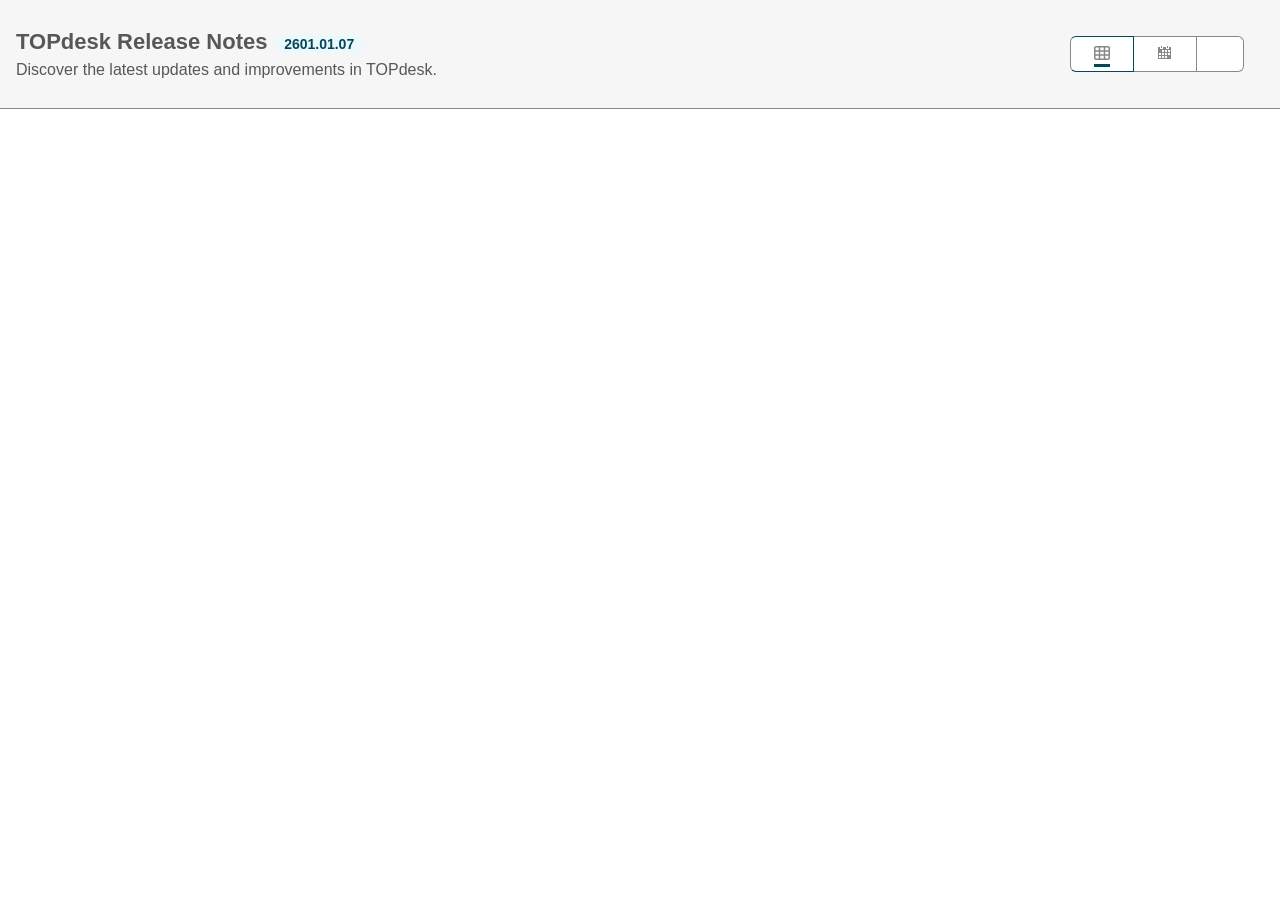
==== commit a64ee9bb: "CSS styling optimization" ====
--- a/index.html
+++ b/index.html
@@ -1,109 +1,111 @@
 <!DOCTYPE html>
 <html lang="nl">
-	<head>
-		<meta charset="UTF-8">
-		<meta name="viewport" content="width=device-width, initial-scale=1.0">
-		<title>TOPdesk Release Notes</title>
-		<link href="https://cdn.syncfusion.com/ej2/32.1.19/fluent2.css" rel="stylesheet">
-		<link rel="preconnect" href="https://fonts.googleapis.com">
-		<link rel="preconnect" href="https://fonts.gstatic.com" crossorigin>
-		<link href="https://fonts.googleapis.com/css2?family=Bree+Serif&display=swap" rel="stylesheet">
-		<link href="./styles/app.css" rel="stylesheet">
-	</head>
-	<body>
-		<div class="header">
-			<div class="header__container">
-				<div class="header__navigation">
-					<slot name="navigation"></slot>
-					<div class="header__text">
-						<slot name="header">
-							<h1 class="header__text-title">
-								<span data-i18n="header.title"></span>
-								<span class="status-badge primary">2601.01.06</span>
-							</h1>
-						</slot>
-						<p class="header__text-body" data-i18n="header.description"></p>
-					</div>
+
+<head>
+	<meta charset="UTF-8">
+	<meta name="viewport" content="width=device-width, initial-scale=1.0">
+	<title>TOPdesk Release Notes</title>
+	<link href="https://cdn.syncfusion.com/ej2/32.1.19/fluent2.css" rel="stylesheet">
+	<link rel="preconnect" href="https://fonts.googleapis.com">
+	<link rel="preconnect" href="https://fonts.gstatic.com" crossorigin>
+	<link href="https://fonts.googleapis.com/css2?family=Bree+Serif&display=swap" rel="stylesheet">
+	<link href="./styles/app.css" rel="stylesheet">
+</head>
+
+<body>
+	<div class="header">
+		<div class="header__container">
+			<div class="header__navigation">
+				<slot name="navigation"></slot>
+				<div class="header__text">
+					<slot name="header">
+						<h1 class="header__text-title">
+							<span data-i18n="header.title"></span>
+							<span class="status-badge primary">2601.01.07</span>
+						</h1>
+					</slot>
+					<p class="header__text-body" data-i18n="header.description"></p>
 				</div>
-				<div class="header__actions">
-					<div id="buttonToolbar">
-						<button class="button" id="btn1">
-							<span class="button-content">
-								<span class="svg-button-grid"></span>
-							</span>
-						</button>
-						<button class="button" id="btn2">
-							<span class="button-content">
-								<span class="svg-button-calender"></span>
-							</span>
-						</button>
-						<button class="button more-btn invoker__icon" id="moreBtn"></button>
-					</div>
+			</div>
+			<div class="header__actions">
+				<div id="buttonToolbar">
+					<button class="button" id="btn1">
+						<span class="button-content">
+							<span class="svg-button-grid"></span>
+						</span>
+					</button>
+					<button class="button" id="btn2">
+						<span class="button-content">
+							<span class="svg-button-calender"></span>
+						</span>
+					</button>
+					<button class="button more-btn invoker__icon" id="moreBtn"></button>
 				</div>
 			</div>
 		</div>
-		<div data-v-72cbc74f="" class="content">
-			<script id="captiontemplate" type="text/x-template">
+	</div>
+
+	<div data-v-72cbc74f="" class="content">
+		<script id="captiontemplate" type="text/x-template">
 					${template(data)}
 				</script>
-			<div id="dialog"></div>
-			<!-- <div id="kanban" style="height:600px;"></div> -->
-			<div class="content-desktop">
-				<div id="grid"></div>
-				<div id="calendar"></div>
-			</div>
-			<div class="content-mobile">
-				<div id="listview"></div>
-			</div>
+		<div id="dialog"></div>
+		<div class="content-desktop">
+			<div id="grid"></div>
+			<div id="calendar"></div>
 		</div>
+		<div class="content-mobile">
+			<div id="listview"></div>
+		</div>
+	</div>
 
-		<!--
+	<!--
 		<div class="footer">
 		&copy; 2025 IT Services / TOPdesk Release Viewer
 		</div>
 		-->
 
-		<script src="https://cdn.syncfusion.com/ej2/32.1.19/dist/ej2.min.js"></script>
-		<script>ej.base.registerLicense("Ngo9BigBOggjHTQxAR8/V1JGaF5cXGpCf1FpRmJGdld5fUVHYVZUTXxaS00DNHVRdkdmWH1ceXVVRmBeWUB0VkFWYEs=");</script>
-		<script src="./scripts/i18n.js"></script>
-		<script src="./scripts/dialog.js"></script>
-		<script src="./scripts/buttons.js"></script>
-		<script src="./scripts/topdesk-release-notes.js"></script>
-		<script src="./scripts/grid.js"></script>
-		<script src="./scripts/calendar.js"></script>
-		<script src="./scripts/listview.js"></script>
-		<script src="./scripts/popup.js"></script>
-		<!-- <script src="./scripts/kanban.js"></script> -->
-		<script>
+	<script src="https://cdn.syncfusion.com/ej2/32.1.19/dist/ej2.min.js"></script>
+	<script>ej.base.registerLicense("Ngo9BigBOggjHTQxAR8/V1JGaF5cXGpCf1FpRmJGdld5fUVHYVZUTXxaS00DNHVRdkdmWH1ceXVVRmBeWUB0VkFWYEs=");</script>
+	<script src="./scripts/i18n.js"></script>
+	<script src="./scripts/dialog.js"></script>
+	<script src="./scripts/buttons.js"></script>
+	<script src="./scripts/topdesk-release-notes.js"></script>
+	<script src="./scripts/grid.js"></script>
+	<script src="./scripts/calendar.js"></script>
+	<script src="./scripts/listview.js"></script>
+	<script src="./scripts/popup.js"></script>
+	<script>
 
-			document.addEventListener("DOMContentLoaded", function () {
+		document.addEventListener("DOMContentLoaded", function () {
 
-				const btnGrid = document.getElementById("btn1");
-				const btnCal = document.getElementById("btn2");
+			const btnGrid = document.getElementById("btn1");
+			const btnCal = document.getElementById("btn2");
 
-				const divGrid = document.getElementById("grid");
-				const divCal = document.getElementById("calendar");
+			const divGrid = document.getElementById("grid");
+			const divCal = document.getElementById("calendar");
 
+			divGrid.classList.add("view-active");
+			btnGrid.classList.add("selected");
+
+			btnGrid.addEventListener("click", function () {
 				divGrid.classList.add("view-active");
+				divCal.classList.remove("view-active");
+
 				btnGrid.classList.add("selected");
+				btnCal.classList.remove("selected");
+			});
 
-				btnGrid.addEventListener("click", function () {
-					divGrid.classList.add("view-active");
-					divCal.classList.remove("view-active");
+			btnCal.addEventListener("click", function () {
+				divCal.classList.add("view-active");
+				divGrid.classList.remove("view-active");
 
-					btnGrid.classList.add("selected");
-					btnCal.classList.remove("selected");
-				});
+				btnCal.classList.add("selected");
+				btnGrid.classList.remove("selected");
+			});
 
-				btnCal.addEventListener("click", function () {
-					divCal.classList.add("view-active");
-					divGrid.classList.remove("view-active");
+		});
+	</script>
+</body>
 
-					btnCal.classList.add("selected");
-					btnGrid.classList.remove("selected");
-				});
-
-			});
-		</script>
-	</body>
 </html>
--- a/styles/app.css
+++ b/styles/app.css
@@ -405,13 +405,17 @@
 body {
   height: 100%;
   margin: 0;
-  font-family: "Segoe UI", sans-serif;
+  font-family: var(--ds-text-family-primary), Roboto, Helvetica, sans-serif; /*"Segoe UI", sans-serif;*/
   background-color: var(--ds-color-bg-default);
 }
 
 body {
   display: flex;
   flex-direction: column;
+  font-size: var(--ds-text-body-font-size);
+  font-weight: 400;
+  line-height: var(--ds-text-body-line-height);
+  color: var(--ds-color-fg-default);
 }
 
 h4 {
@@ -1243,16 +1247,32 @@
 }
 
 /* Syncfusion Calendar */
+.e-schedule{
+  background: var(--ds-color-bg-default) !important;  
+}
+
+
 .e-schedule .e-month-view .e-work-cells {
   background: var(--ds-color-bg-subtle) !important;
 }
-
-.e-schedule .e-month-view .e-work-cells {
+.e-quick-popup-wrapper .e-event-popup .e-popup-header .e-subject-wrap .e-subject,
+.e-more-popup-wrapper {
+  background: var(--ds-color-bg-subtle) !important;
   color: var(--ds-color-fg-default) !important;
 }
 
 .e-schedule .e-month-view .e-date-header-wrap table td {
   background: var(--ds-color-bg-default) !important;
+  color: var(--ds-color-fg-default) !important;
+}
+
+.e-quick-popup-wrapper .e-event-popup .e-date-time-details,
+.e-quick-popup-wrapper .e-event-popup .e-date-time-icon,
+.e-more-popup-wrapper .e-header-date,
+.e-more-popup-wrapper .e-header-day,
+.e-schedule .e-month-view .e-work-cells,
+.e-schedule .e-month-view .e-more-indicator,
+.e-schedule .e-month-view .e-week-number-wrapper .e-week-number {
   color: var(--ds-color-fg-default) !important;
 }
 
@@ -1545,7 +1565,6 @@
   font-size: var(--ds-text-title-2-font-size);
   font-weight: 600;
   line-height: var(--ds-text-title-2-font-line-height);
-  font-family: var(--ds-text-family-primary), Roboto, Helvetica, sans-serif;
   color: var(--ds-color-fg-default) !important;
   margin-block-end: 0;
   margin-block-start: 0;
@@ -1579,7 +1598,7 @@
     transform: rotate(var(--_ds-rotation-invoker-icon, 0));
     transition-property: transform;
     transition-duration: var(--_ds-rotation-transition-duration, 0s);
-    background-image: url("data:image/svg+xml,%3Csvg%20aria-hidden='true'%20role='img'%20focusable='false'%20xmlns='http://www.w3.org/2000/svg'%20viewBox='0%200%20448%20512'%3E%3Cpath%20fill='currentColor'%20d='M432%20256a48%2048%200%201%201%20-96%200%2048%2048%200%201%201%2096%200zm-160%200a48%2048%200%201%201%20-96%200%2048%2048%200%201%201%2096%200zM64%20304a48%2048%200%201%201%200-96%2048%2048%200%201%201%200%2096z'%3E%3C/path%3E%3C/svg%3E") !important;
+    background-image: url('data:image/svg+xml,<svg aria-hidden="true" role="img" focusable="false" xmlns="http://www.w3.org/2000/svg" class="invoker__icon" viewBox="0 0 448 512" style="overflow: visible; "><path fill="currentColor" d="M432 256a48 48 0 1 1 -96 0 48 48 0 1 1 96 0zm-160 0a48 48 0 1 1 -96 0 48 48 0 1 1 96 0zM64 304a48 48 0 1 1 0-96 48 48 0 1 1 0 96z"></path></svg>');
     background-repeat: no-repeat !important;
     background-size: 1em 1em !important;
     background-position: center !important;
@@ -1608,4 +1627,67 @@
   .more-btn.invoker__icon {
     background-image: none;
   }
-}+}
+
+/* Sidebar: vaste breedte, scrollbar als nodig */
+.orientation-stepper-section {
+  width: 32vh;
+  border-right: 1px solid #dadada;
+  overflow-y: auto;
+  flex-shrink: 0;
+  padding: 24px;
+  box-sizing: border-box;
+  display: 'flex';
+  justify-content: 'space-between';
+  background-Color: var(--ds-color-bg-default);
+  border-bottom: '1px solid #dadada';
+}
+
+/* Zorgt dat stepper 100% hoogte inneemt binnen sidebar */
+.orientation-stepper-control {
+  height: 100%;
+}
+
+/* Content rechts naast sidebar, flex-grow en scroll */
+.content {
+  flex: 1;
+  overflow-y: auto;
+  padding-top: 25px;
+  padding-right: 25px;
+  padding-left: 25px;
+  padding-bottom: 0px;
+  min-width: 0;
+  /* voorkomt horizontale scrollbar door flex */
+}
+
+.stepper-box {
+
+  position: relative;
+  /* 🔑 essentieel! */
+
+  margin: 25px;
+  /* ruimte buiten de rand */
+  border: var(--ds-spacer-border) solid var(--ds-color-border-muted);
+  border-radius: var(--_ds-input-border-radius, calc(var(--ds-spacer-1x) * 2));
+  padding: 16px;
+  box-sizing: border-box;
+  transition: width 0.3s ease;
+  /*overflow: hidden;*/
+  overflow: visible;
+}
+
+.stepper-title {
+  font-size: 1.25rem;
+  font-weight: 600;
+  margin-bottom: 12px;
+  padding-left: 0px;
+  color: var(--ds-color-fg-default);
+  margin: 0px;
+  padding: 0px;
+}
+
+
+.orientation-stepper-section .orientation-stepper-control:has(.e-vertical) {
+  min-height: 100%;
+  max-height: 100%;
+}
